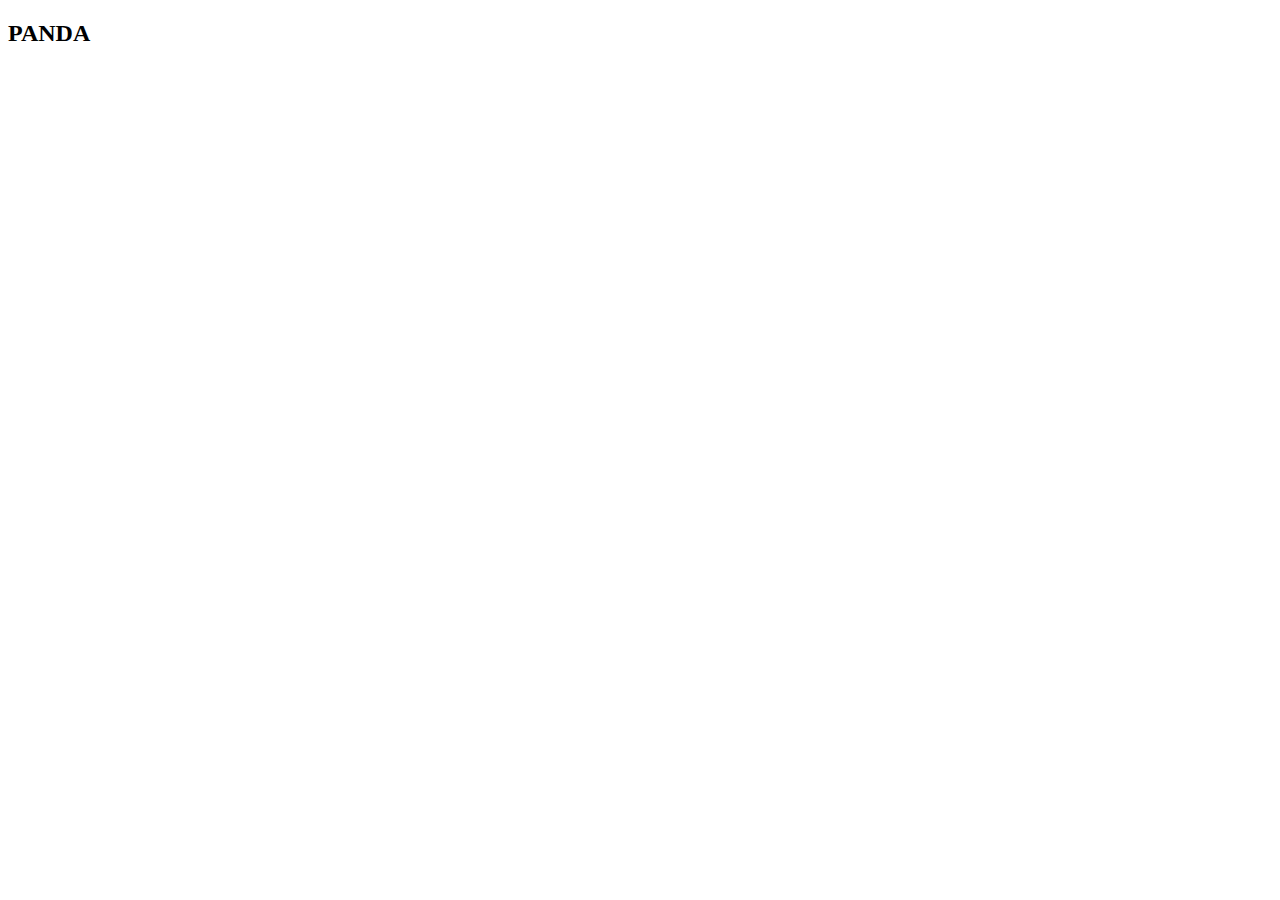
==== panda.html @ 4e149efb "initial commit" ====
<!DOCTYPE html>
<html lang="en">

<head>
    <meta charset="UTF-8">
    <meta http-equiv="X-UA-Compatible" content="IE=edge">
    <meta name="viewport" content="width=device-width, initial-scale=1.0">
    <title>PANDA COMMERCE</title>
    <!--ootstrap stylesheet-->
    <link href="https://cdn.jsdelivr.net/npm/bootstrap@5.1.3/dist/css/bootstrap.min.css" rel="stylesheet"
        integrity="sha384-1BmE4kWBq78iYhFldvKuhfTAU6auU8tT94WrHftjDbrCEXSU1oBoqyl2QvZ6jIW3" crossorigin="anonymous">
</head>

<body>
    <H2>PANDA</H2>

    <!-- bootstrap script -->
    <script src="https://cdn.jsdelivr.net/npm/bootstrap@5.1.3/dist/js/bootstrap.bundle.min.js"
        integrity="sha384-ka7Sk0Gln4gmtz2MlQnikT1wXgYsOg+OMhuP+IlRH9sENBO0LRn5q+8nbTov4+1p"
        crossorigin="anonymous"></script>


</body>

</html>
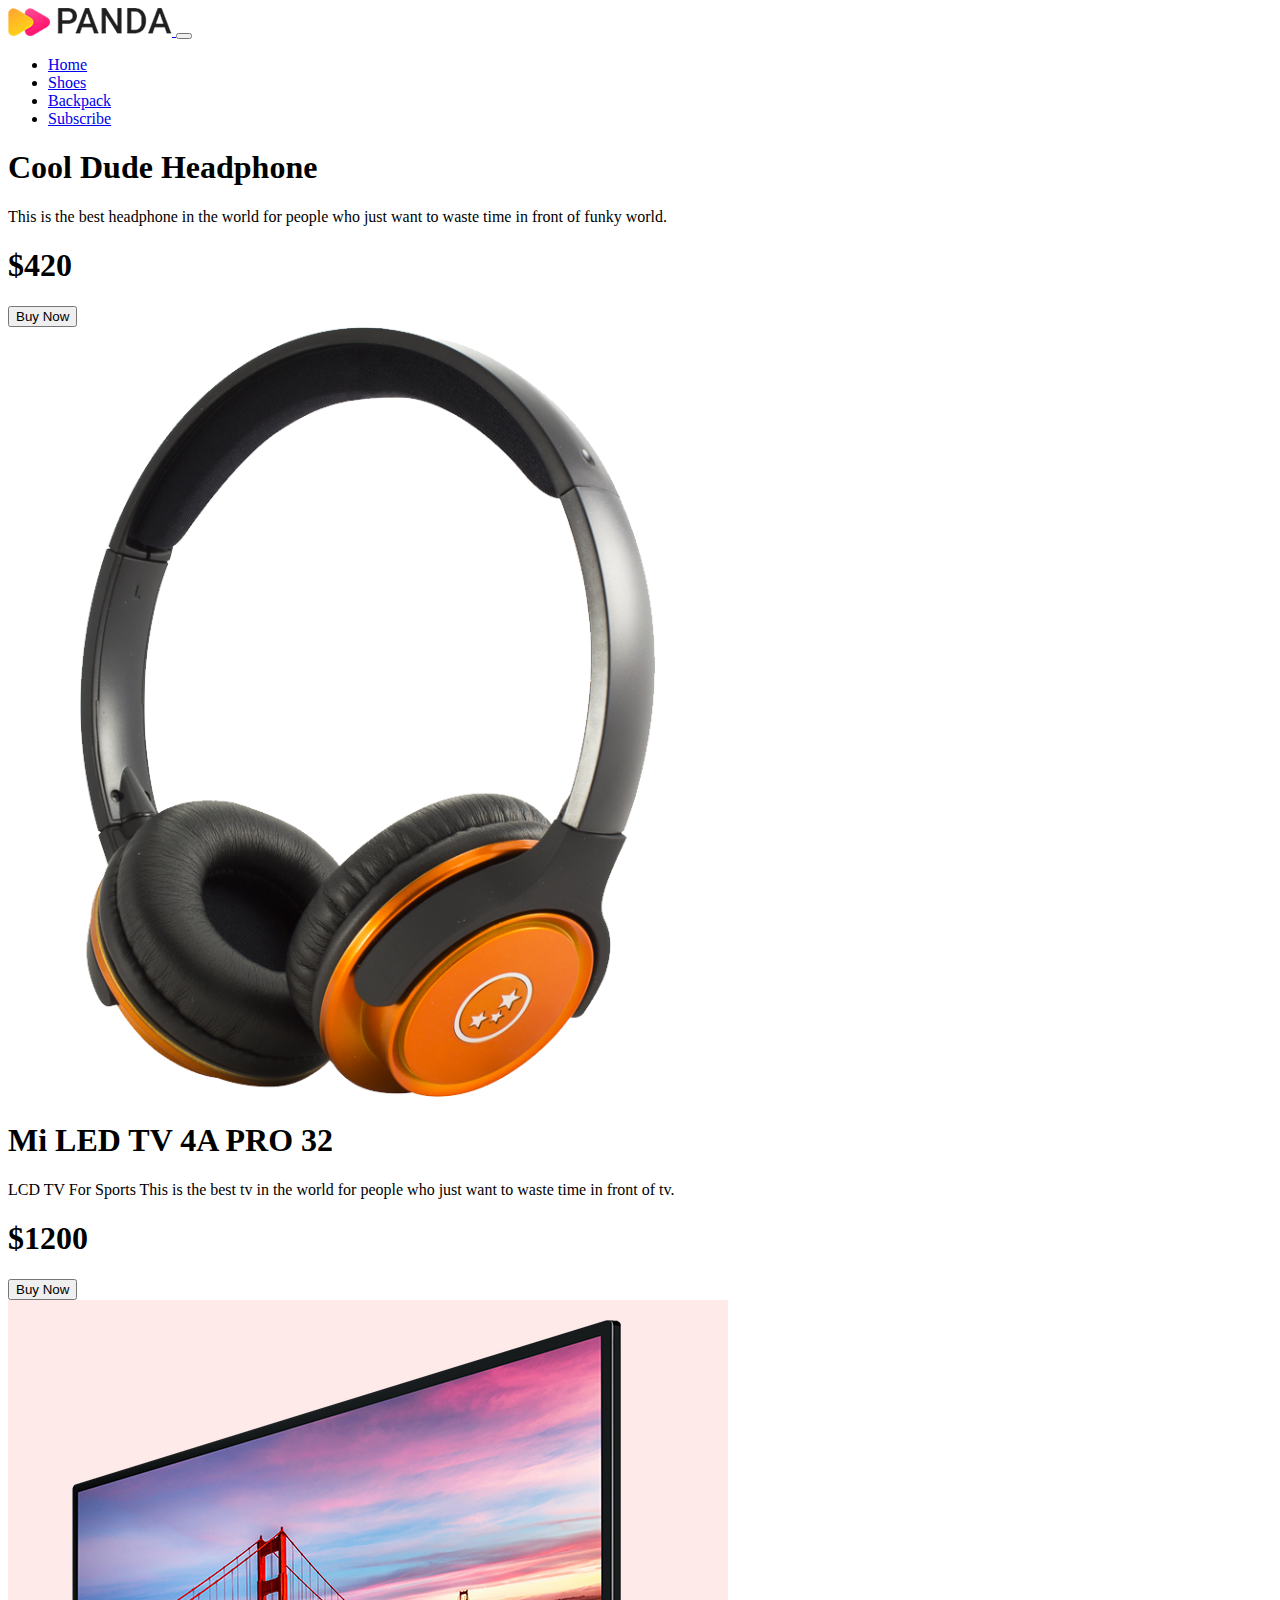
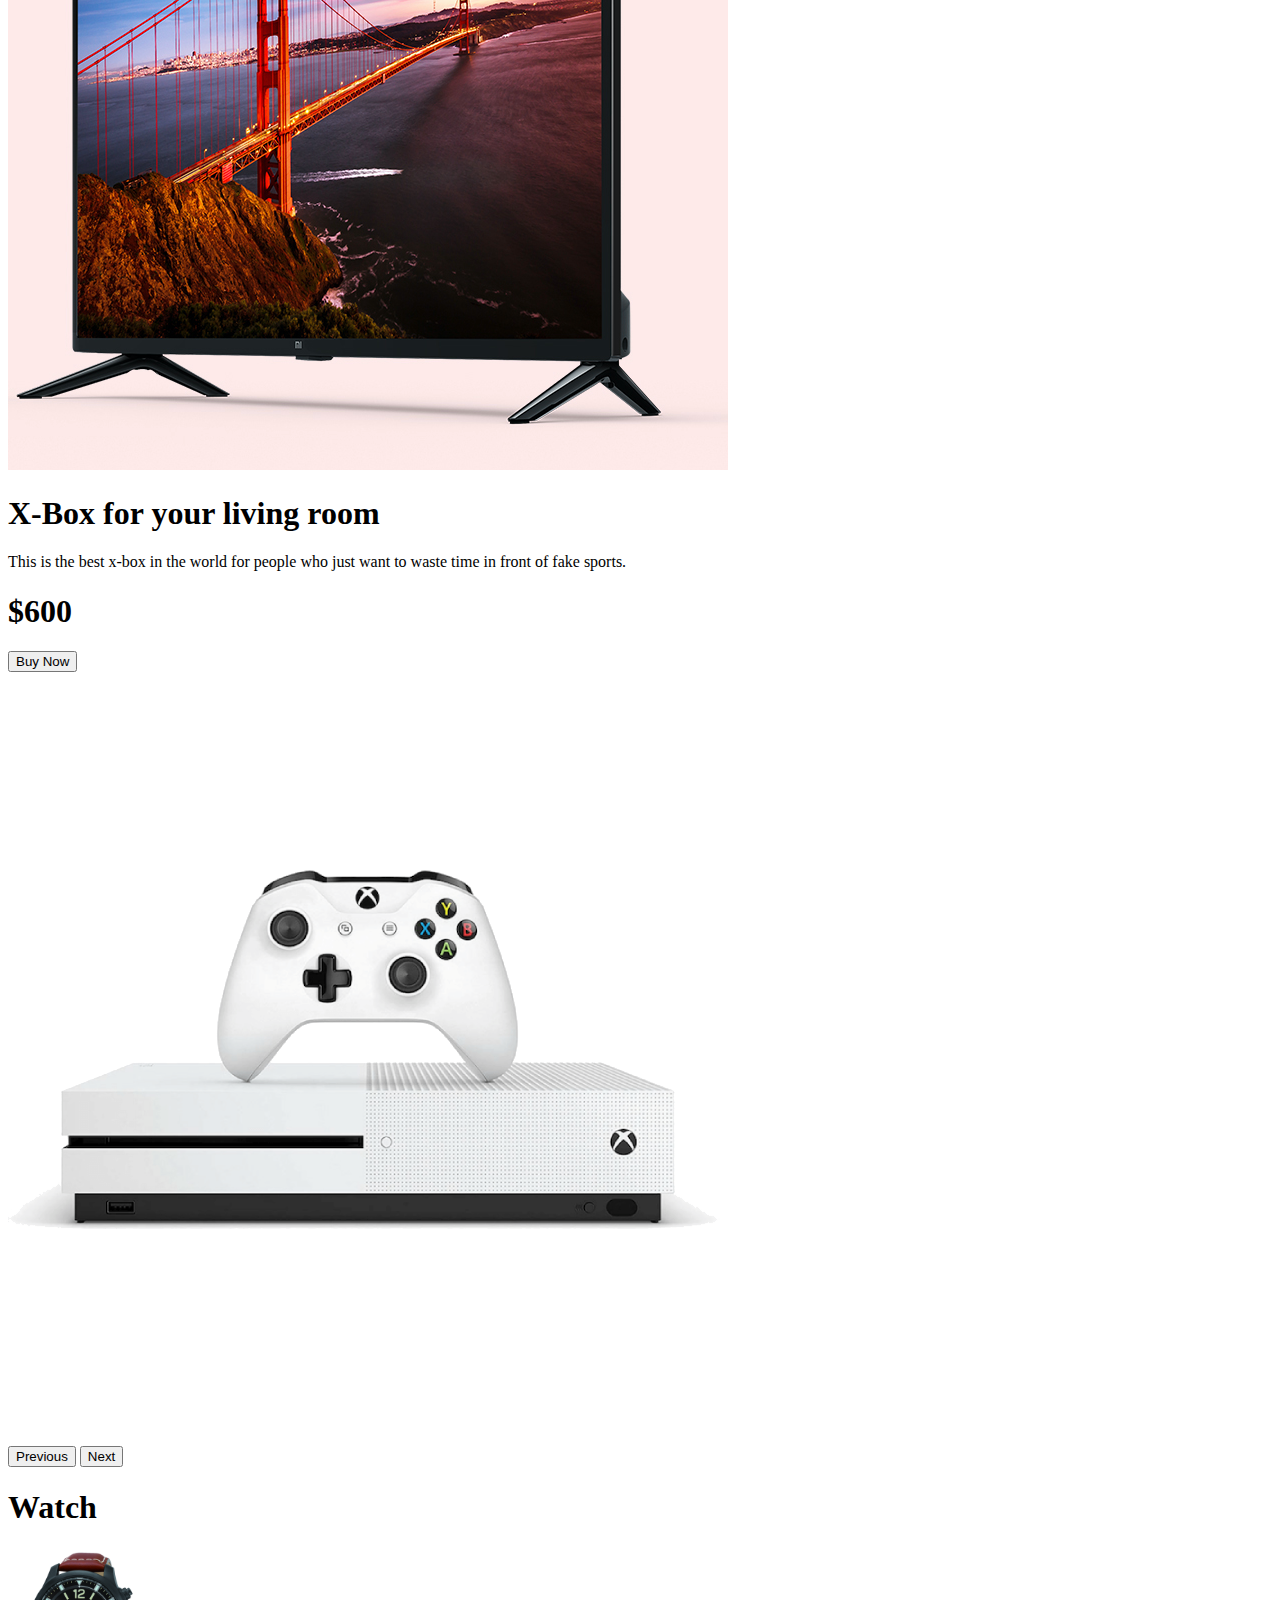
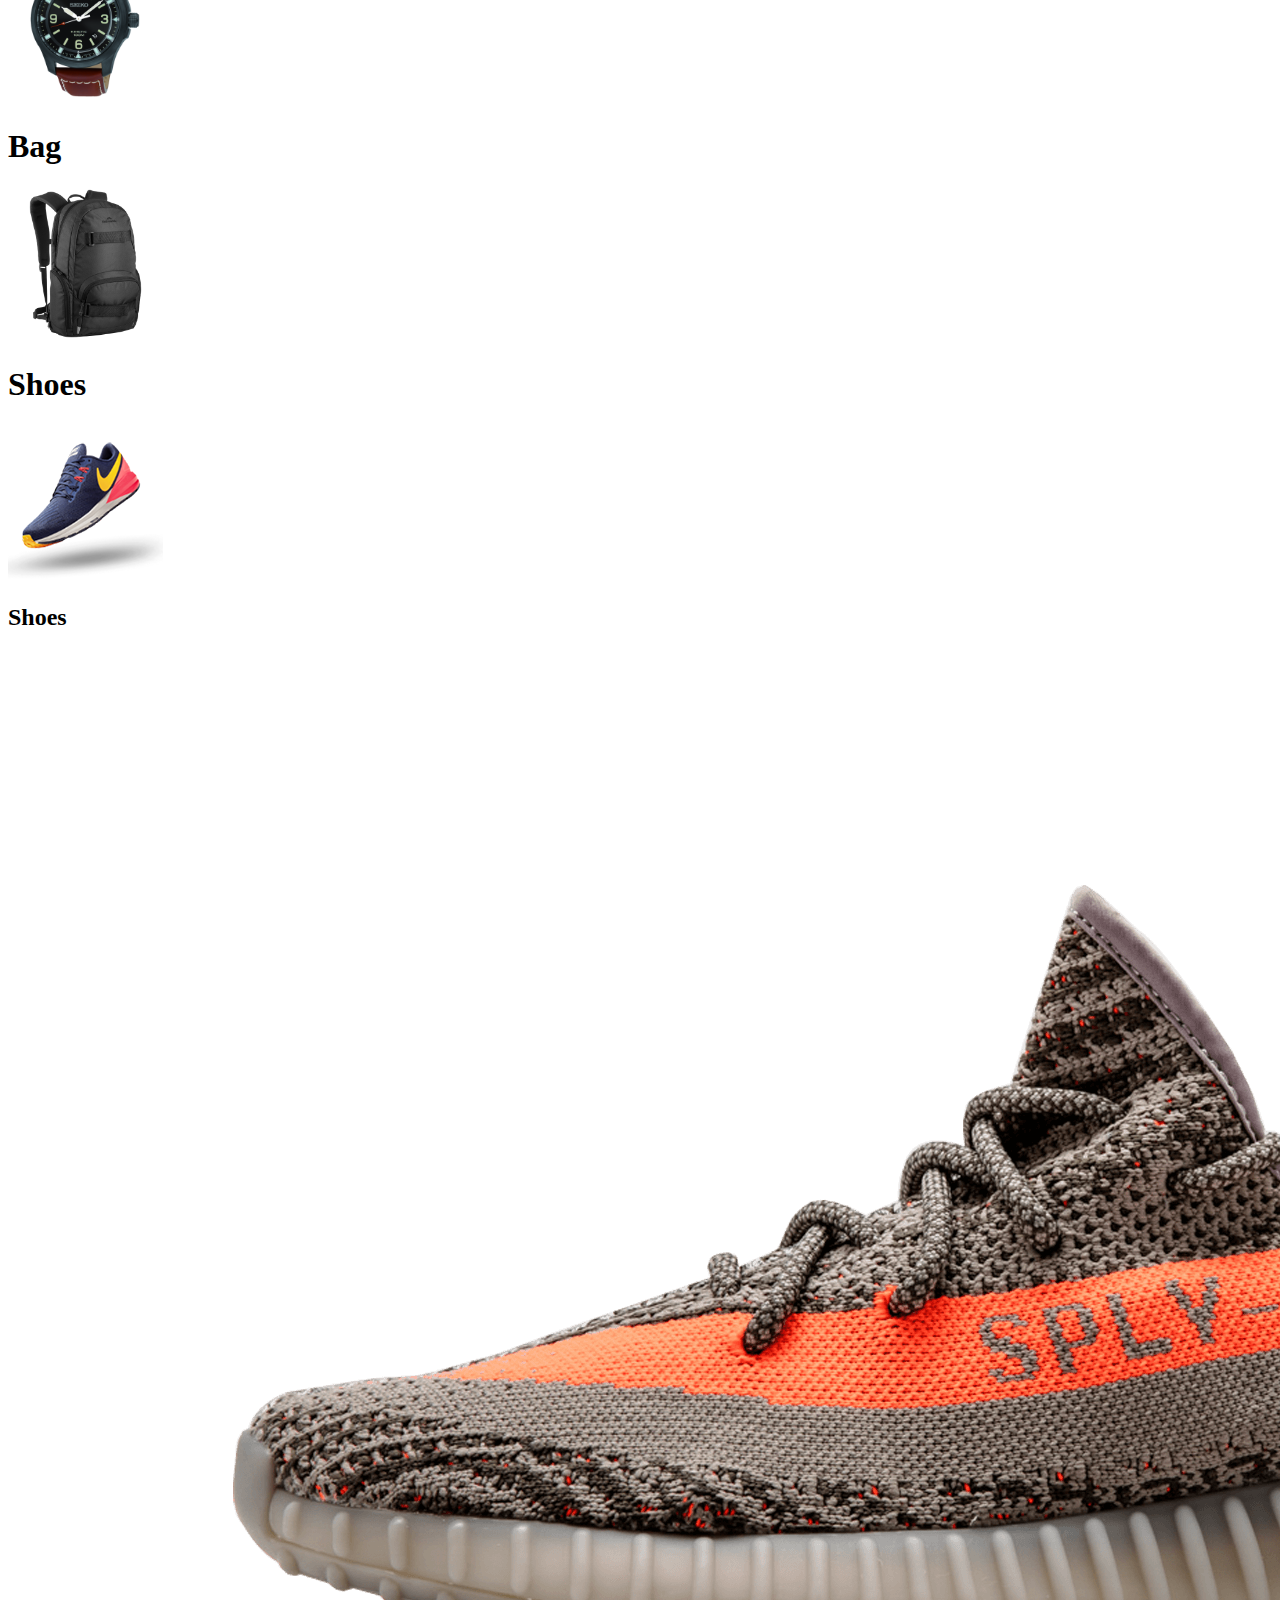
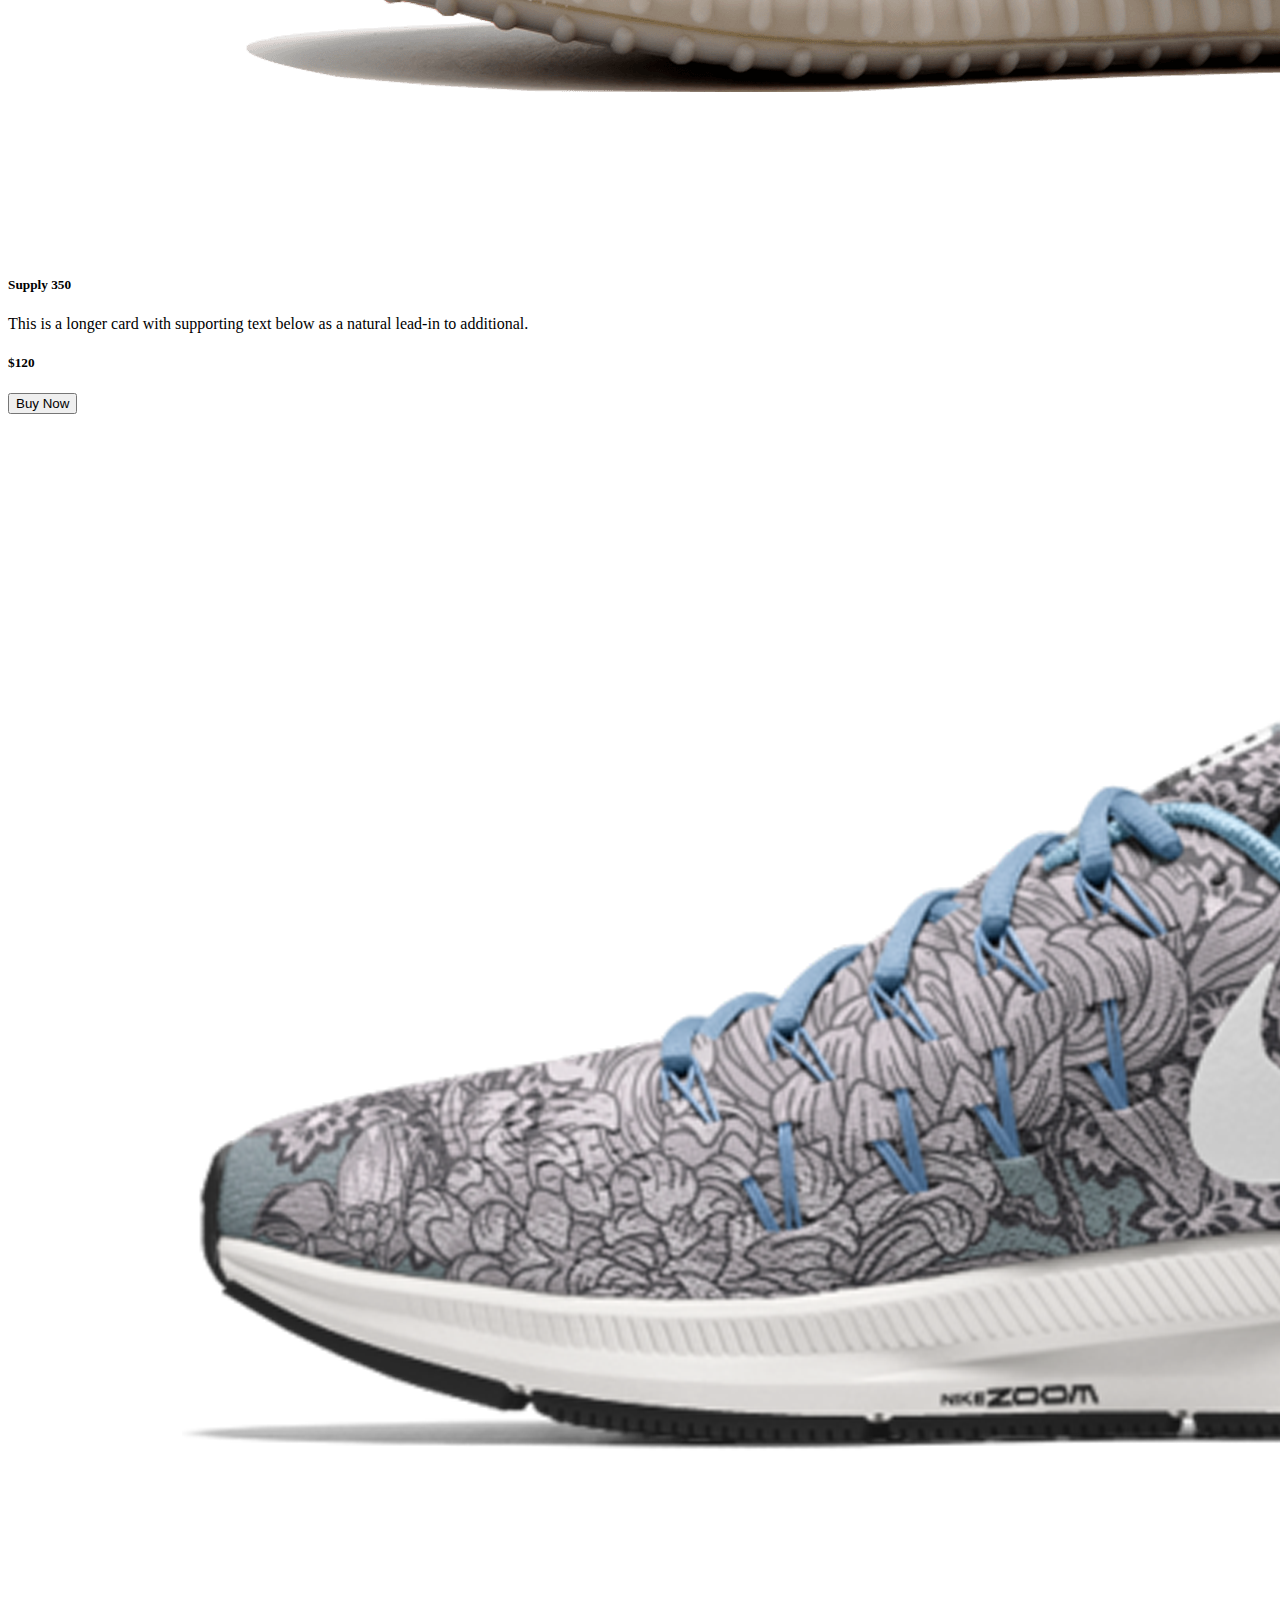
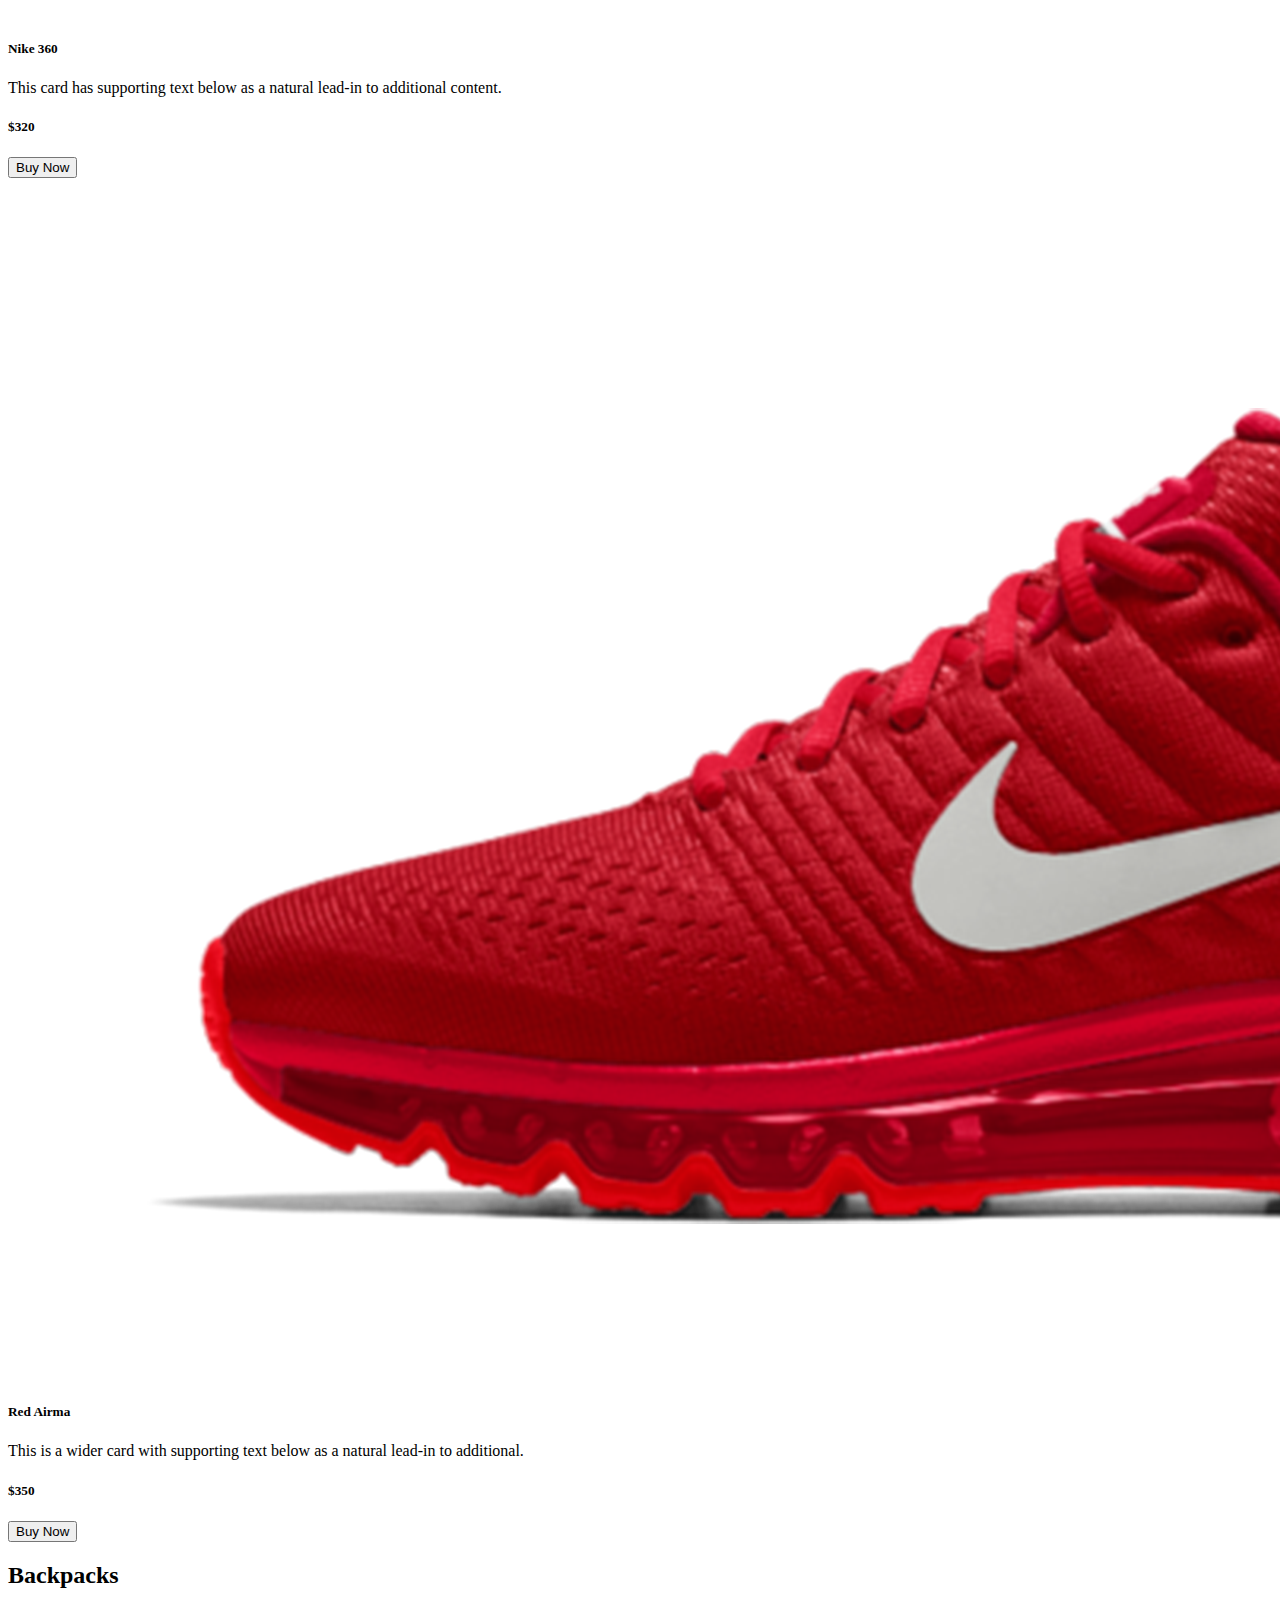
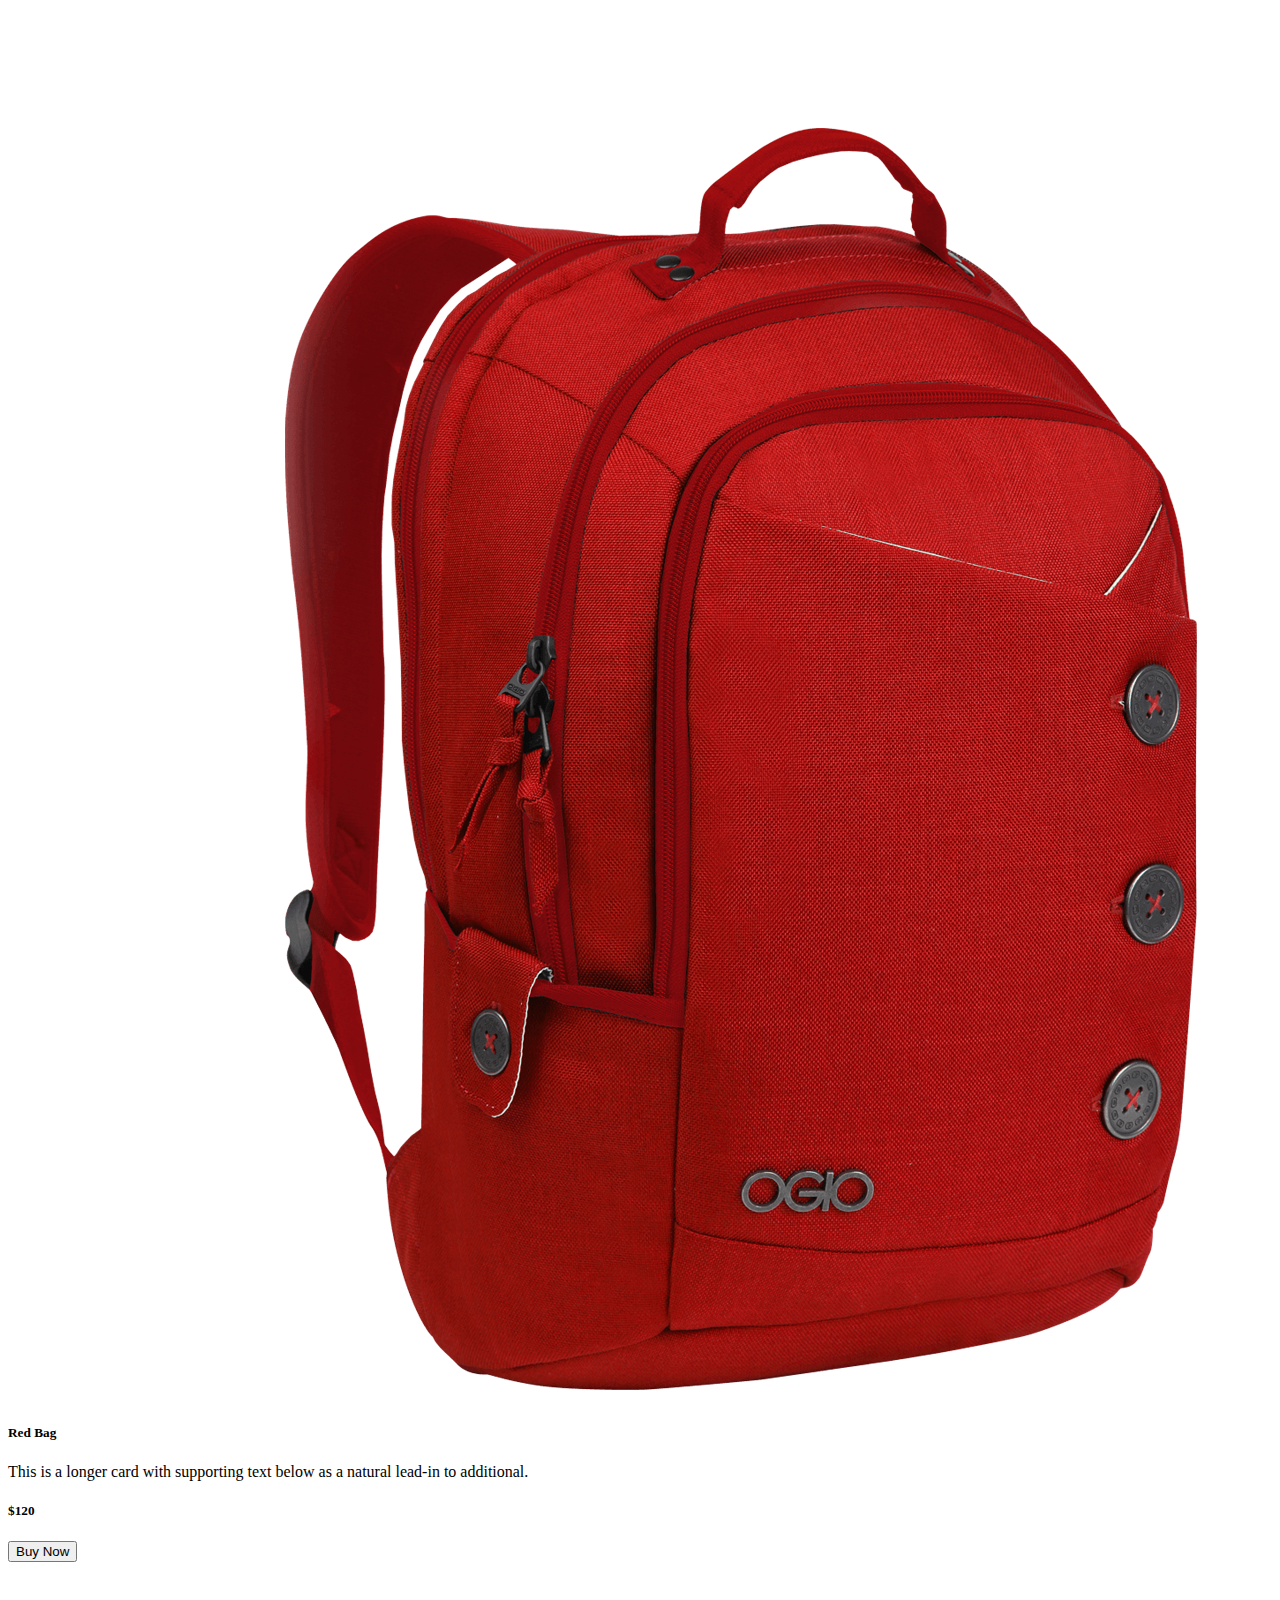
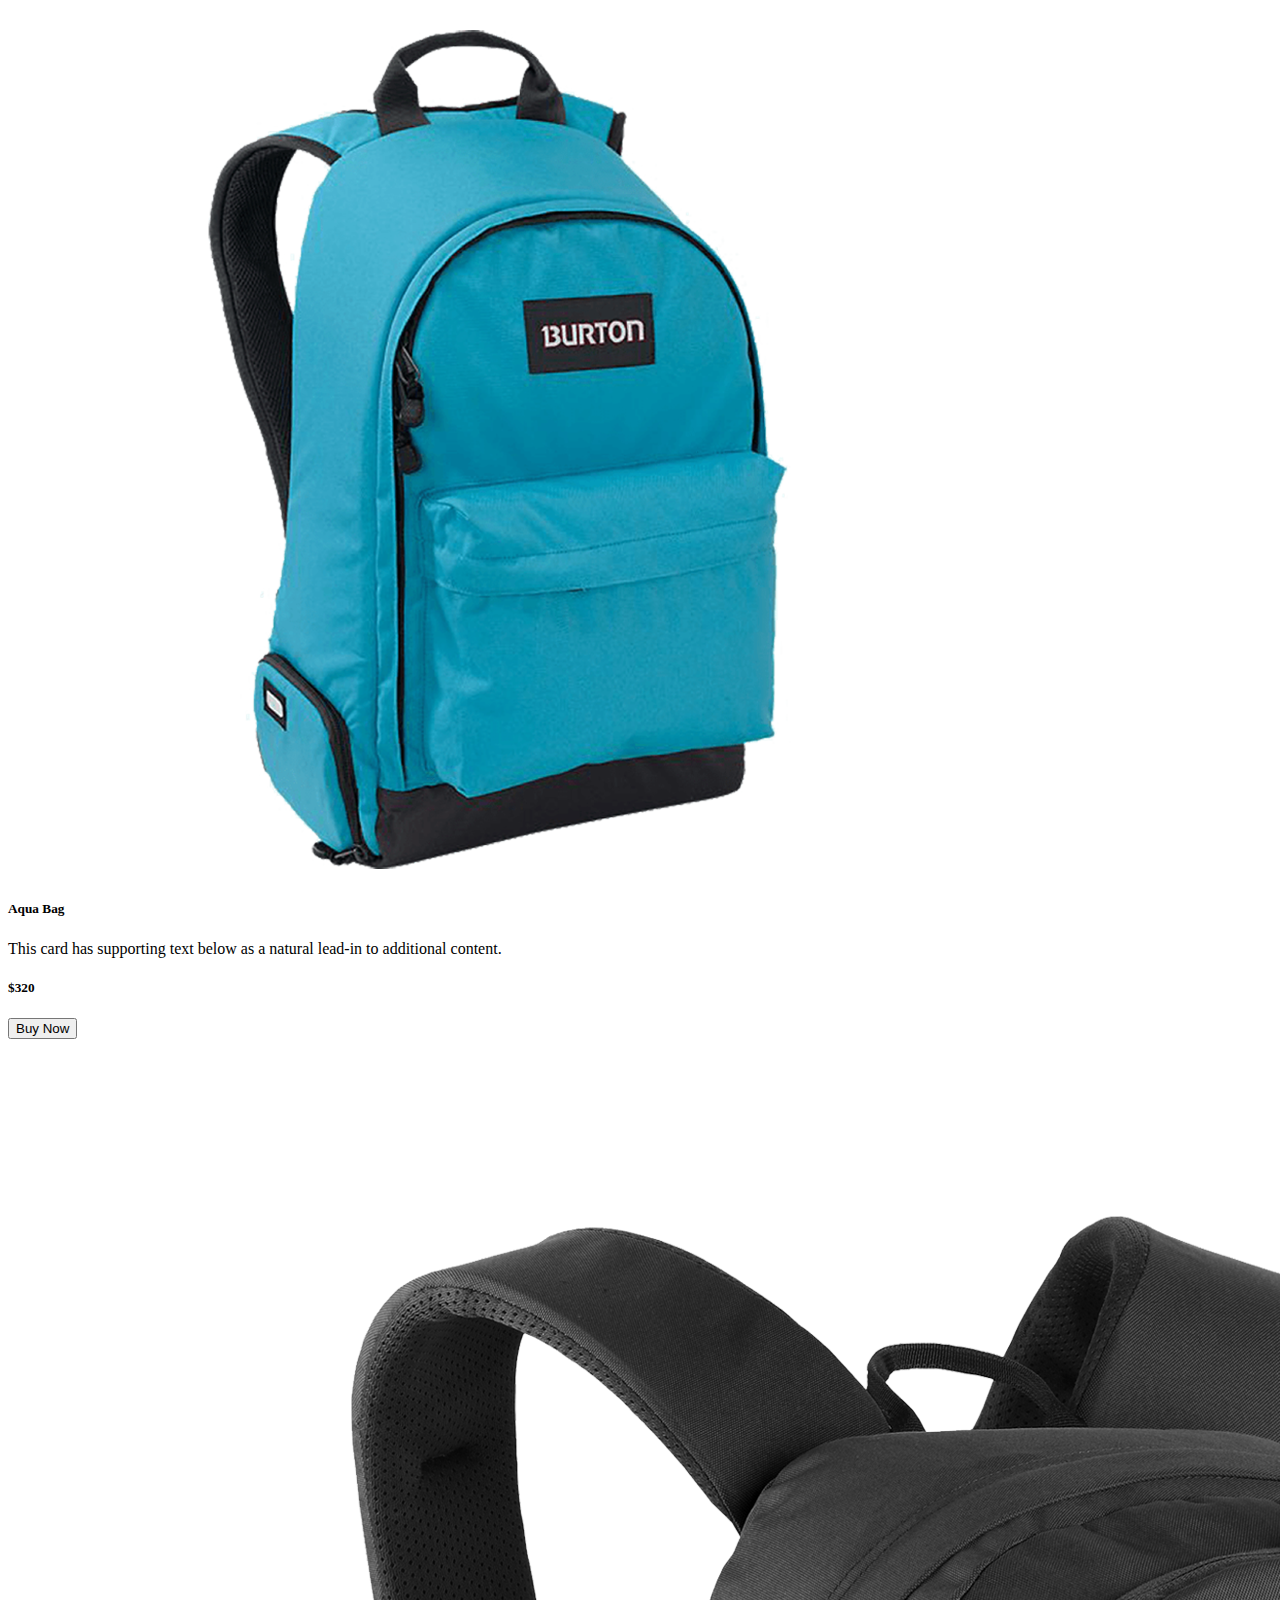
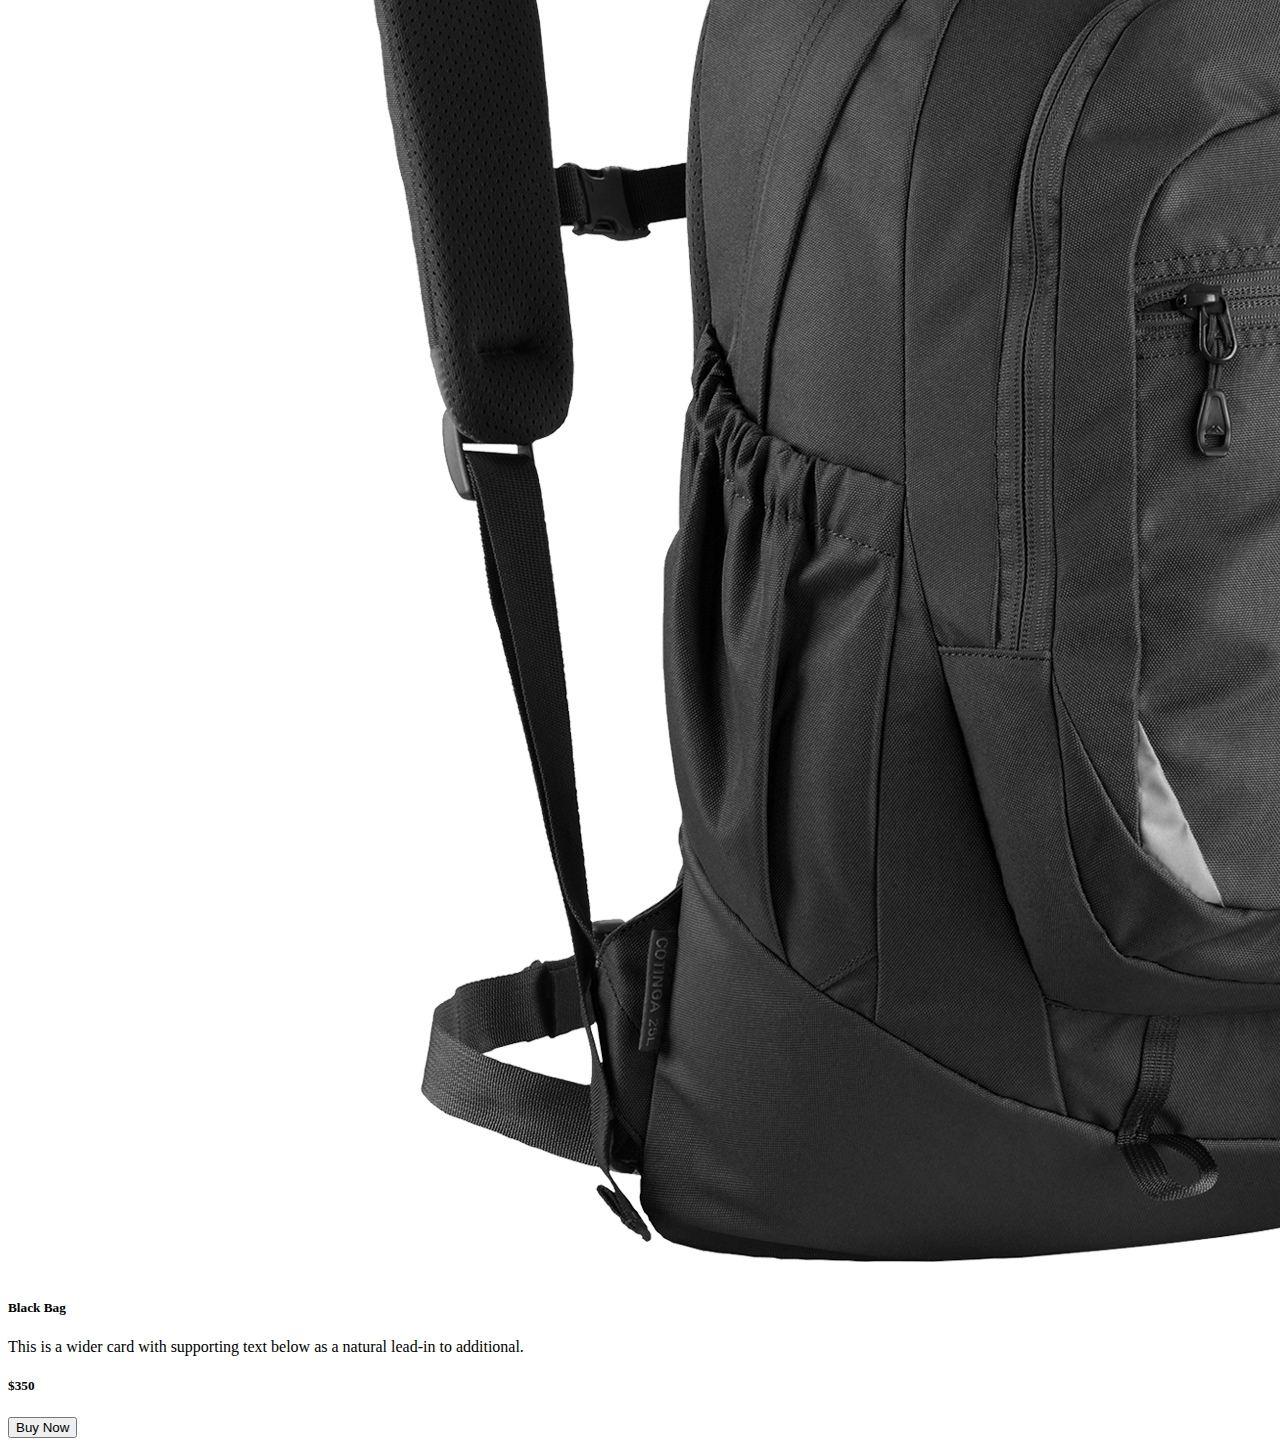
==== commit dd1f891e: "top baanner added" ====
--- a/panda.html
+++ b/panda.html
@@ -12,7 +12,268 @@
 </head>
 
 <body>
-    <H2>PANDA</H2>
+    <!-- hader start -->
+    <header>
+        <nav class="navbar navbar-expand-lg navbar-light bg-light">
+            <div class="container">
+                <a class="navbar-brand" href="#"><img src="panda-commerce-master/images/logo.png" alt=""> </a>
+
+                <button class="navbar-toggler" type="button" data-bs-toggle="collapse"
+                    data-bs-target="#navbarSupportedContent" aria-controls="navbarSupportedContent"
+                    aria-expanded="false" aria-label="Toggle navigation">
+                    <span class="navbar-toggler-icon"></span>
+                </button>
+                <div class="collapse navbar-collapse" id="navbarSupportedContent">
+                    <ul class="navbar-nav me-auto mb-2 mb-lg-0">
+                        <li class="nav-item">
+                            <a class="nav-link active" aria-current="page" href="#">Home</a>
+                        </li>
+                        <li class="nav-item">
+                            <a class="nav-link" href="#">Shoes<a>
+                        </li>
+                        <li class="nav-item">
+                            <a class="nav-link" href="#">Backpack<a>
+                        </li>
+                        <li class="nav-item">
+                            <a class="nav-link" href="#">Subscribe<a>
+                        </li>
+
+
+                    </ul>
+
+                </div>
+            </div>
+        </nav>
+        <!-- image slider -->
+        <section class="container">
+            <div id="carouselExampleControls" class="carousel slide" data-bs-ride="carousel">
+                <div class="carousel-inner">
+                    <div class="carousel-item p-5 active">
+
+                        <div class="row bg-info bg-gradient d-flex align-items-center">
+                            <div class="col-lg-7">
+                                <h1>Cool Dude Headphone</h1>
+                                <p>
+                                    This is the best headphone in the world for people who just want to waste time in
+                                    front of funky world.
+                                </p>
+                                <h1>$420</h1>
+                                <button class="btn btn-warning">Buy Now</button>
+
+                            </div>
+                            <div class="col-lg-5">
+                                <img src="panda-commerce-master/images/banner-images/headphone.png"
+                                    class="d-block w-100" alt="...">
+
+                            </div>
+                        </div>
+
+
+                    </div>
+                    <div class="carousel-item p-5">
+                        <div class="row bg-info bg-gradient d-flex align-items-center">
+                            <div class="col-lg-7">
+                                <h1>Mi LED TV 4A PRO 32</h1>
+                                <p>
+                                    LCD TV For Sports
+                                    This is the best tv in the world for people who just want to waste time in front of
+                                    tv.
+                                </p>
+                                <h1>$1200</h1>
+                                <button class="btn btn-warning">Buy Now</button>
+
+                            </div>
+                            <div class="col-lg-5">
+                                <img src="panda-commerce-master/images/banner-images/tv.png" class="d-block w-100"
+                                    alt="...">
+
+                            </div>
+                        </div>
+                    </div>
+                    <div class="carousel-item p-5">
+                        <div class="row bg-info bg-gradient d-flex align-items-center">
+                            <div class="col-lg-7">
+                                <h1>X-Box for your living room</h1>
+                                <p>
+                                    This is the best x-box in the world for people who just want to waste time in front
+                                    of fake sports.
+                                </p>
+                                <h1>$600</h1>
+                                <button class="btn btn-warning">Buy Now</button>
+
+                            </div>
+                            <div class="col-lg-5">
+                                <img src="panda-commerce-master/images/banner-images/xbox.png" class="d-block w-100"
+                                    alt="...">
+
+                            </div>
+                        </div>
+                    </div>
+
+
+                </div>
+                <button class="carousel-control-prev" type="button" data-bs-target="#carouselExampleControls"
+                    data-bs-slide="prev">
+                    <span class="carousel-control-prev-icon" aria-hidden="true"></span>
+                    <span class="visually-hidden">Previous</span>
+                </button>
+                <button class="carousel-control-next" type="button" data-bs-target="#carouselExampleControls"
+                    data-bs-slide="next">
+                    <span class="carousel-control-next-icon" aria-hidden="true"></span>
+                    <span class="visually-hidden">Next</span>
+                </button>
+            </div>
+        </section>
+    </header>
+
+    <!-- catagories -->
+    <main>
+        <section class="container my-5">
+
+            <div class="row g-4">
+                <div class="col-lg-4 col-lg-6 col-12">
+                    <div class="p-3 border bg-warning d-flex align-items-center justify-content-between rounded-3">
+
+                        <h1 class="text-white">
+                            Watch
+                        </h1>
+                        <img src="panda-commerce-master/images/categories/watch.png" alt="">
+                    </div>
+                </div>
+                <div class="col-lg-4 col-lg-6 col-12">
+                    <div class="p-3 border bg-info d-flex align-items-center justify-content-between rounded-3">
+
+                        <h1 class="text-white">
+                            Bag
+                        </h1>
+                        <img src="panda-commerce-master/images/categories/bag.png" alt="">
+
+
+                    </div>
+                </div>
+                <div class="col-lg-4 col-lg-6 col-12">
+                    <div class="p-3 border bg-success d-flex align-items-center justify-content-between rounded-3">
+
+                        <h1 class="text-white">
+                            Shoes
+                        </h1>
+                        <img src="panda-commerce-master/images/categories/shoes.png" alt="">
+
+
+                    </div>
+                </div>
+
+
+
+
+            </div>
+
+
+        </section>
+
+        <!-- cart -->
+        <section class="container">
+            <h2>Shoes</h2>
+            <div class="row row-cols-1 row-cols-md-2 row-cols-lg-3 g-4">
+                <div class="col">
+                    <div class="card border-0 shadow-lg h-100">
+                        <img src="panda-commerce-master/images/shoes/shoe-1.png" class="card-img-top" alt="...">
+                        <div class="card-body">
+                            <h5 class="card-title">Supply 350</h5>
+                            <p class="card-text">This is a longer card with supporting text below as a natural lead-in
+                                to additional.</p>
+                            <h5>$120</h5>
+                        </div>
+                        <div class="m-3">
+                            <button class="btn btn-warning">Buy Now</button>
+                        </div>
+                    </div>
+                </div>
+                <div class="col">
+                    <div class="card border-0 shadow-lg h-100">
+                        <img src="panda-commerce-master/images/shoes/shoe-2.png" class="card-img-top" alt="...">
+                        <div class="card-body">
+                            <h5 class="card-title">Nike 360</h5>
+
+                            <p class="card-text">This card has supporting text below as a natural lead-in to additional
+                                content.</p>
+                            <h5>$320</h5>
+                        </div>
+                        <div class="m-3">
+                            <button class="btn btn-warning">Buy Now</button>
+                        </div>
+                    </div>
+                </div>
+                <div class="col">
+                    <div class="card border-0 shadow-lg h-100">
+                        <img src="panda-commerce-master/images/shoes/shoe-3.png" class="card-img-top" alt="...">
+                        <div class="card-body">
+                            <h5 class="card-title">Red Airma</h5>
+                            <p class="card-text">This is a wider card with supporting text below as a natural lead-in to
+                                additional.</p>
+                            <h5>$350</h5>
+                        </div>
+                        <div class="m-3">
+                            <button class="btn btn-warning">Buy Now</button>
+                        </div>
+                    </div>
+                </div>
+            </div>
+        </section>
+
+        <!-- bagpacks -->
+        <section class="container">
+            <h2>Backpacks</h2>
+            <div class="row row-cols-1 row-cols-md-2 row-cols-lg-3 g-4">
+                <div class="col">
+                    <div class="card border-0 shadow-lg h-100">
+                        <img src="panda-commerce-master/images/bags/bag-1.png" class="card-img-top" alt="...">
+                        <div class="card-body">
+                            <h5 class="card-title">Red Bag</h5>
+                            <p class="card-text">This is a longer card with supporting text below as a natural lead-in
+                                to additional.</p>
+                            <h5>$120</h5>
+                        </div>
+                        <div class="m-3">
+                            <button class="btn btn-warning">Buy Now</button>
+                        </div>
+                    </div>
+                </div>
+                <div class="col">
+                    <div class="card border-0 shadow-lg h-100">
+                        <img src="panda-commerce-master/images/bags/bag-2.png" class="card-img-top" alt="...">
+                        <div class="card-body">
+                            <h5 class="card-title">Aqua Bag</h5>
+
+                            <p class="card-text">This card has supporting text below as a natural lead-in to additional
+                                content.</p>
+                            <h5>$320</h5>
+                        </div>
+                        <div class="m-3">
+                            <button class="btn btn-warning">Buy Now</button>
+                        </div>
+                    </div>
+                </div>
+                <div class="col">
+                    <div class="card border-0 shadow-lg h-100">
+                        <img src="panda-commerce-master/images/bags/bag-3.png" class="card-img-top" alt="...">
+                        <div class="card-body">
+                            <h5 class="card-title">Black Bag</h5>
+                            <p class="card-text">This is a wider card with supporting text below as a natural lead-in to
+                                additional.</p>
+                            <h5>$350</h5>
+                        </div>
+                        <div class="m-3">
+                            <button class="btn btn-warning">Buy Now</button>
+                        </div>
+                    </div>
+                </div>
+            </div>
+        </section>
+    </main>
+    <footer>
+
+    </footer>
 
     <!-- bootstrap script -->
     <script src="https://cdn.jsdelivr.net/npm/bootstrap@5.1.3/dist/js/bootstrap.bundle.min.js"
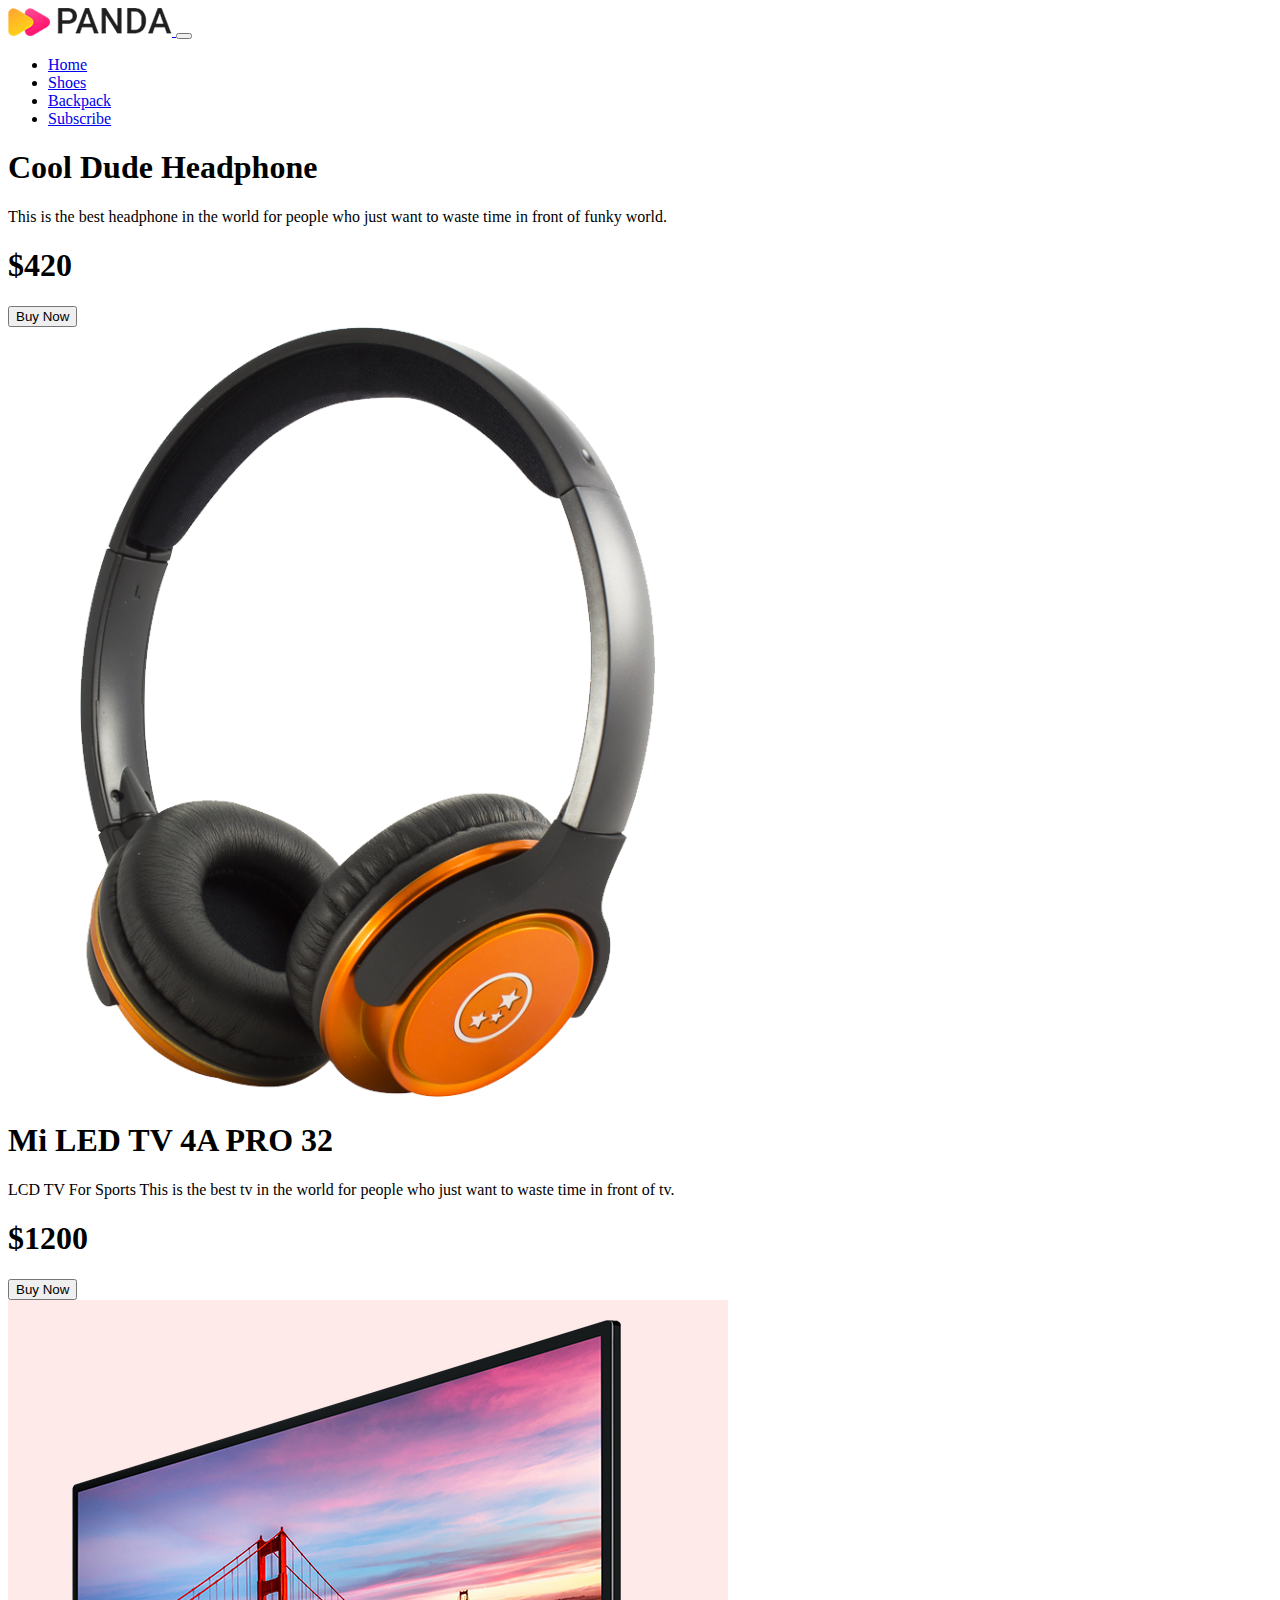
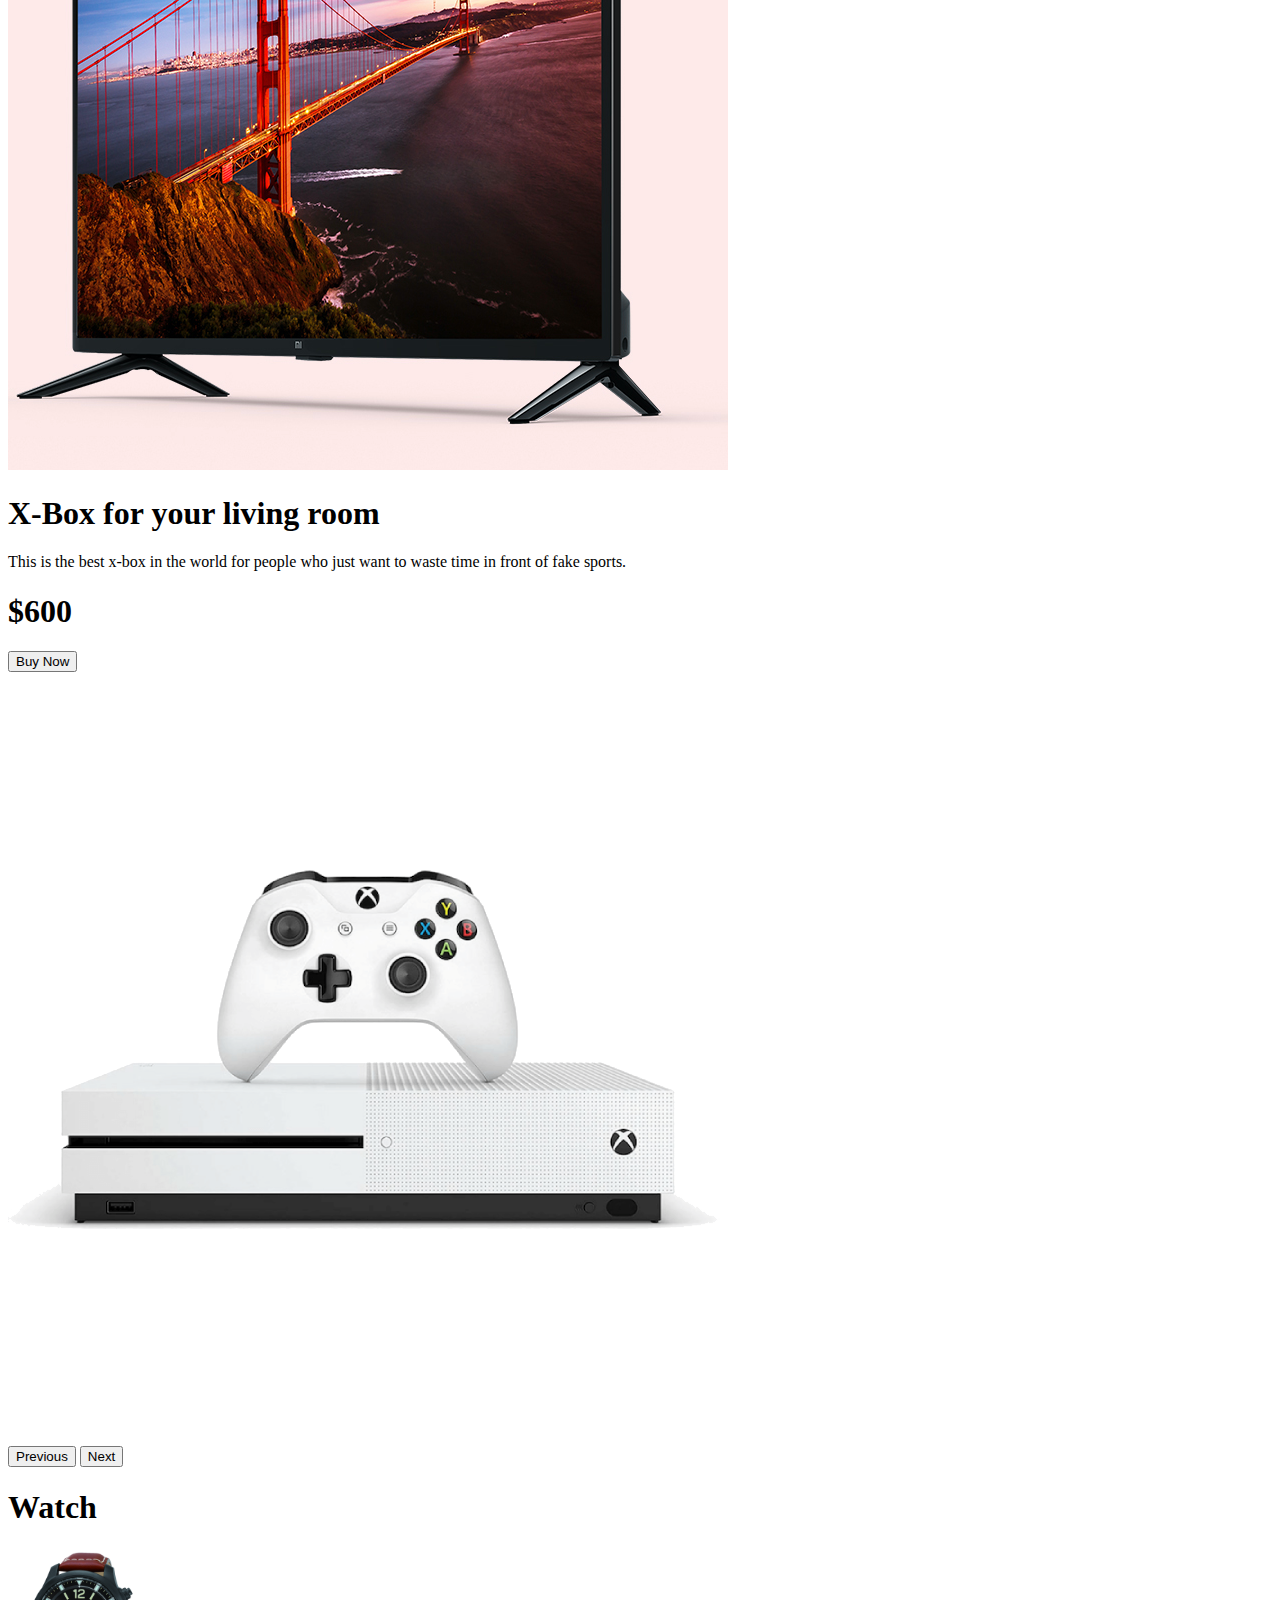
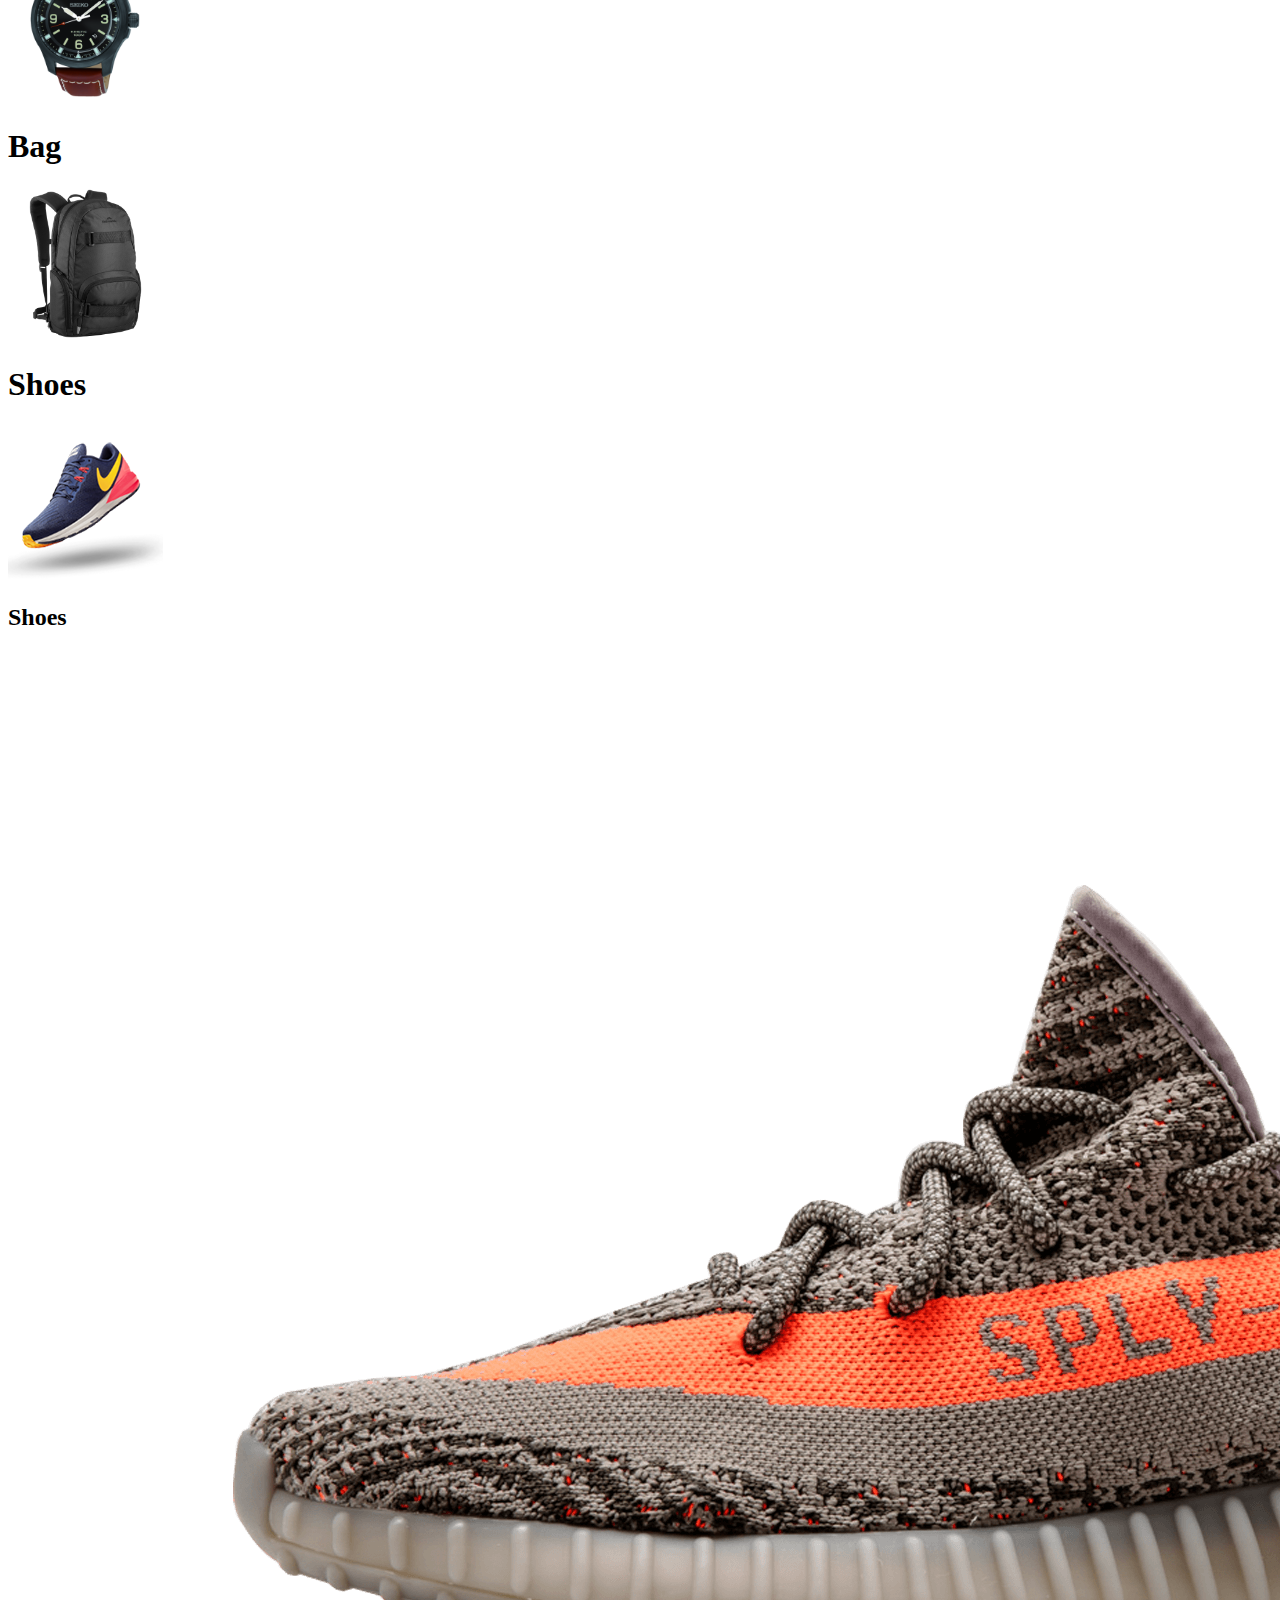
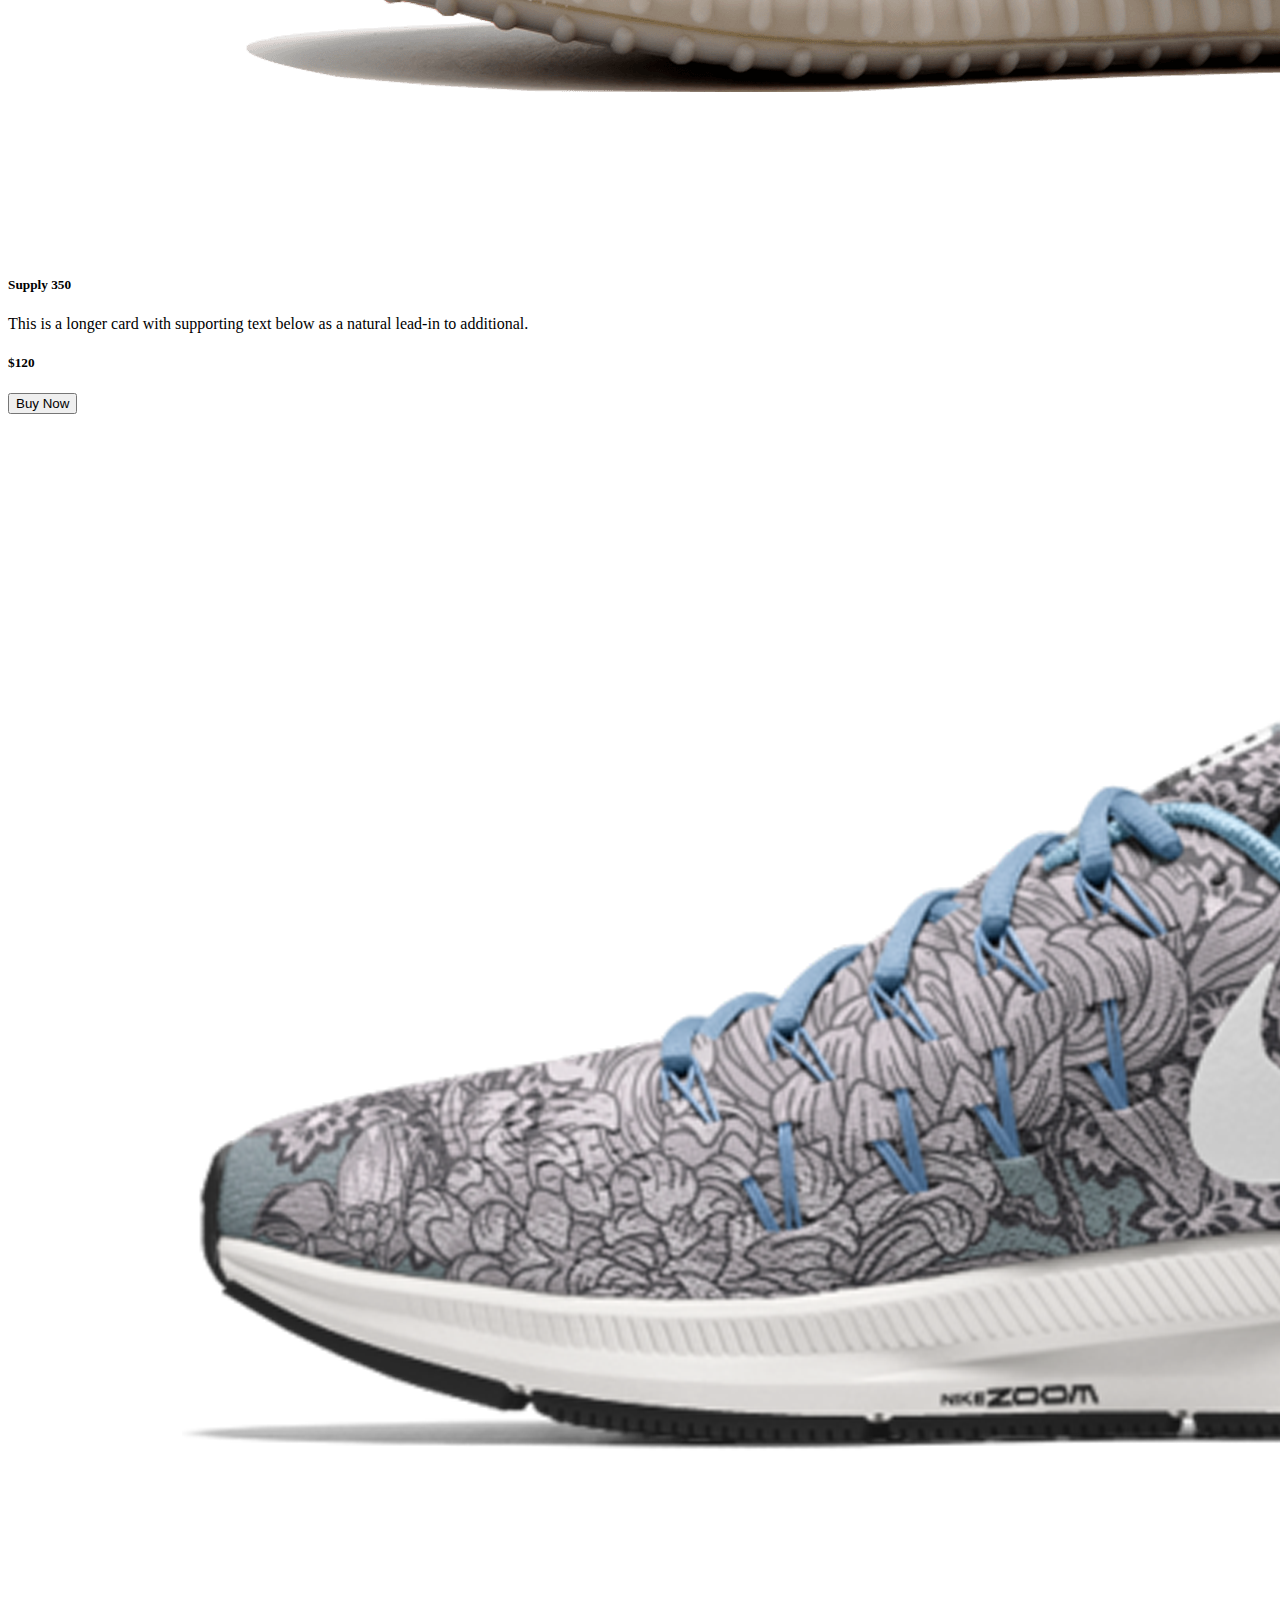
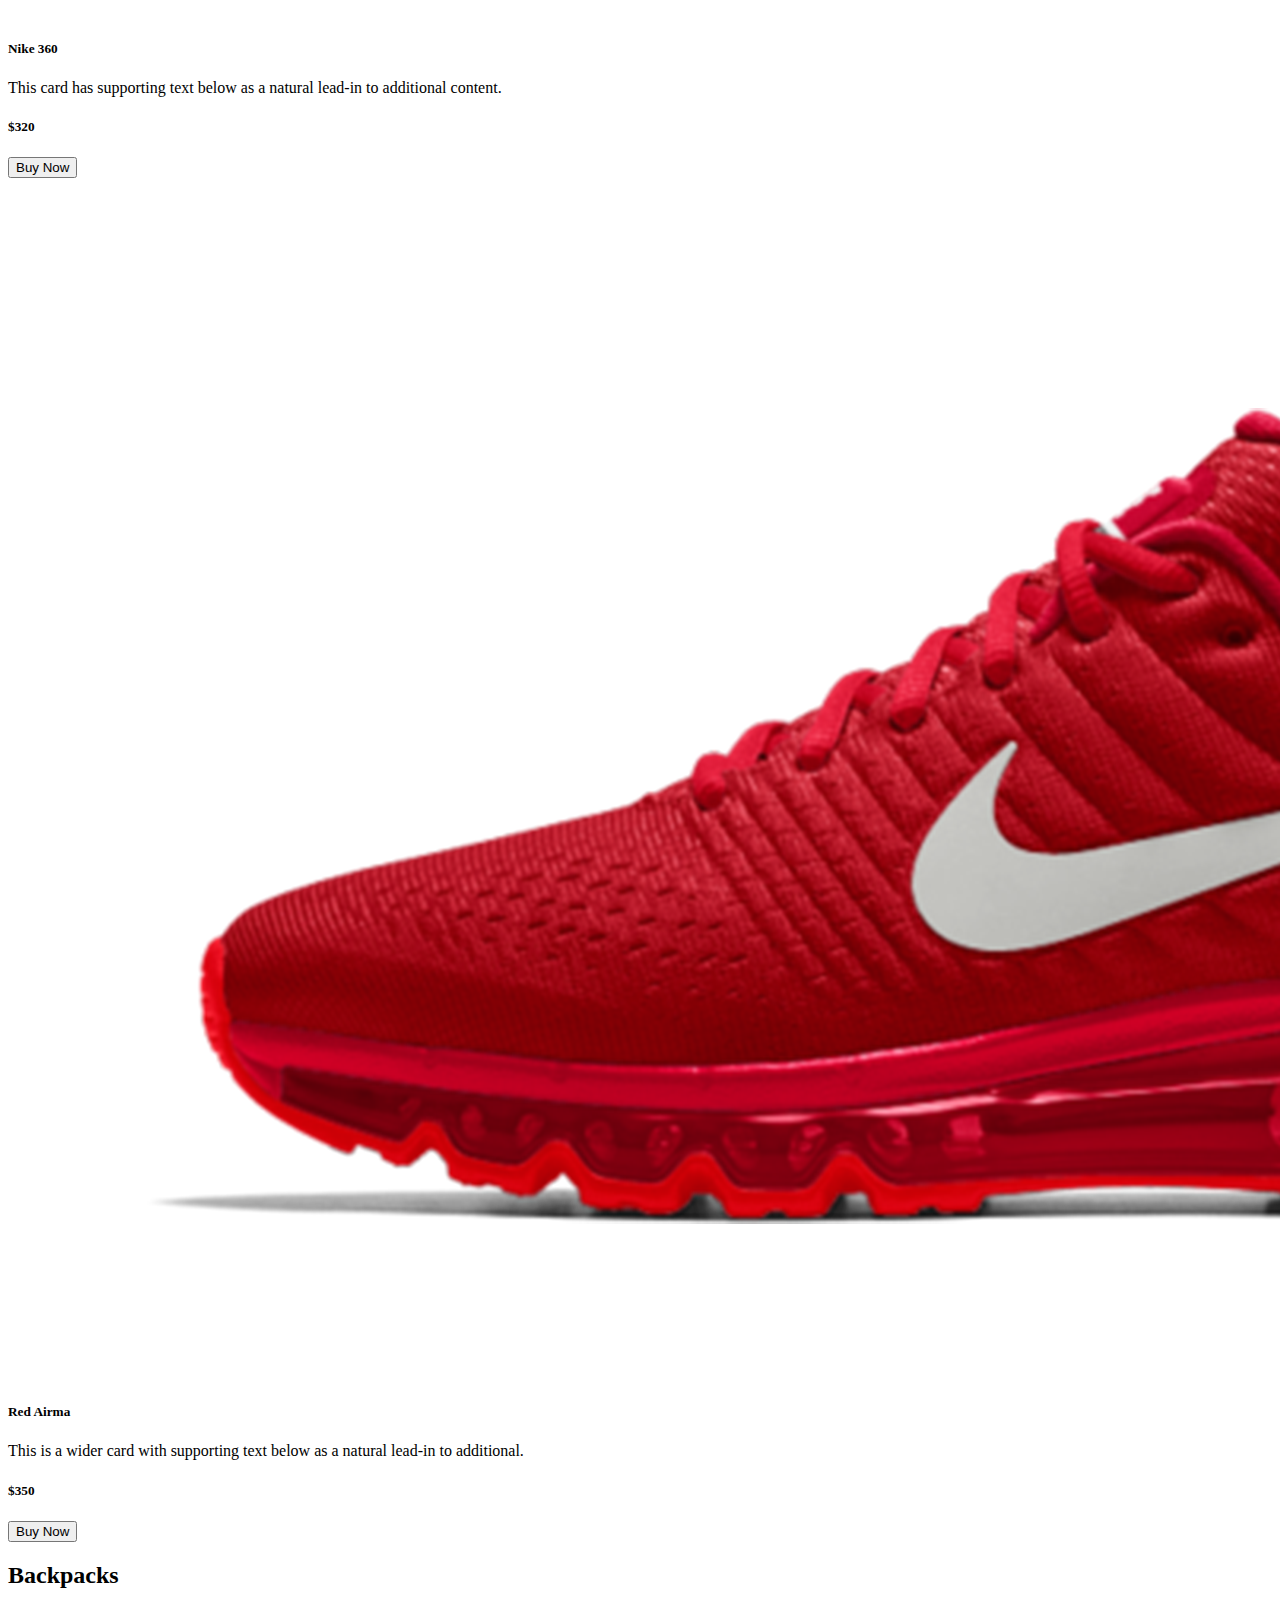
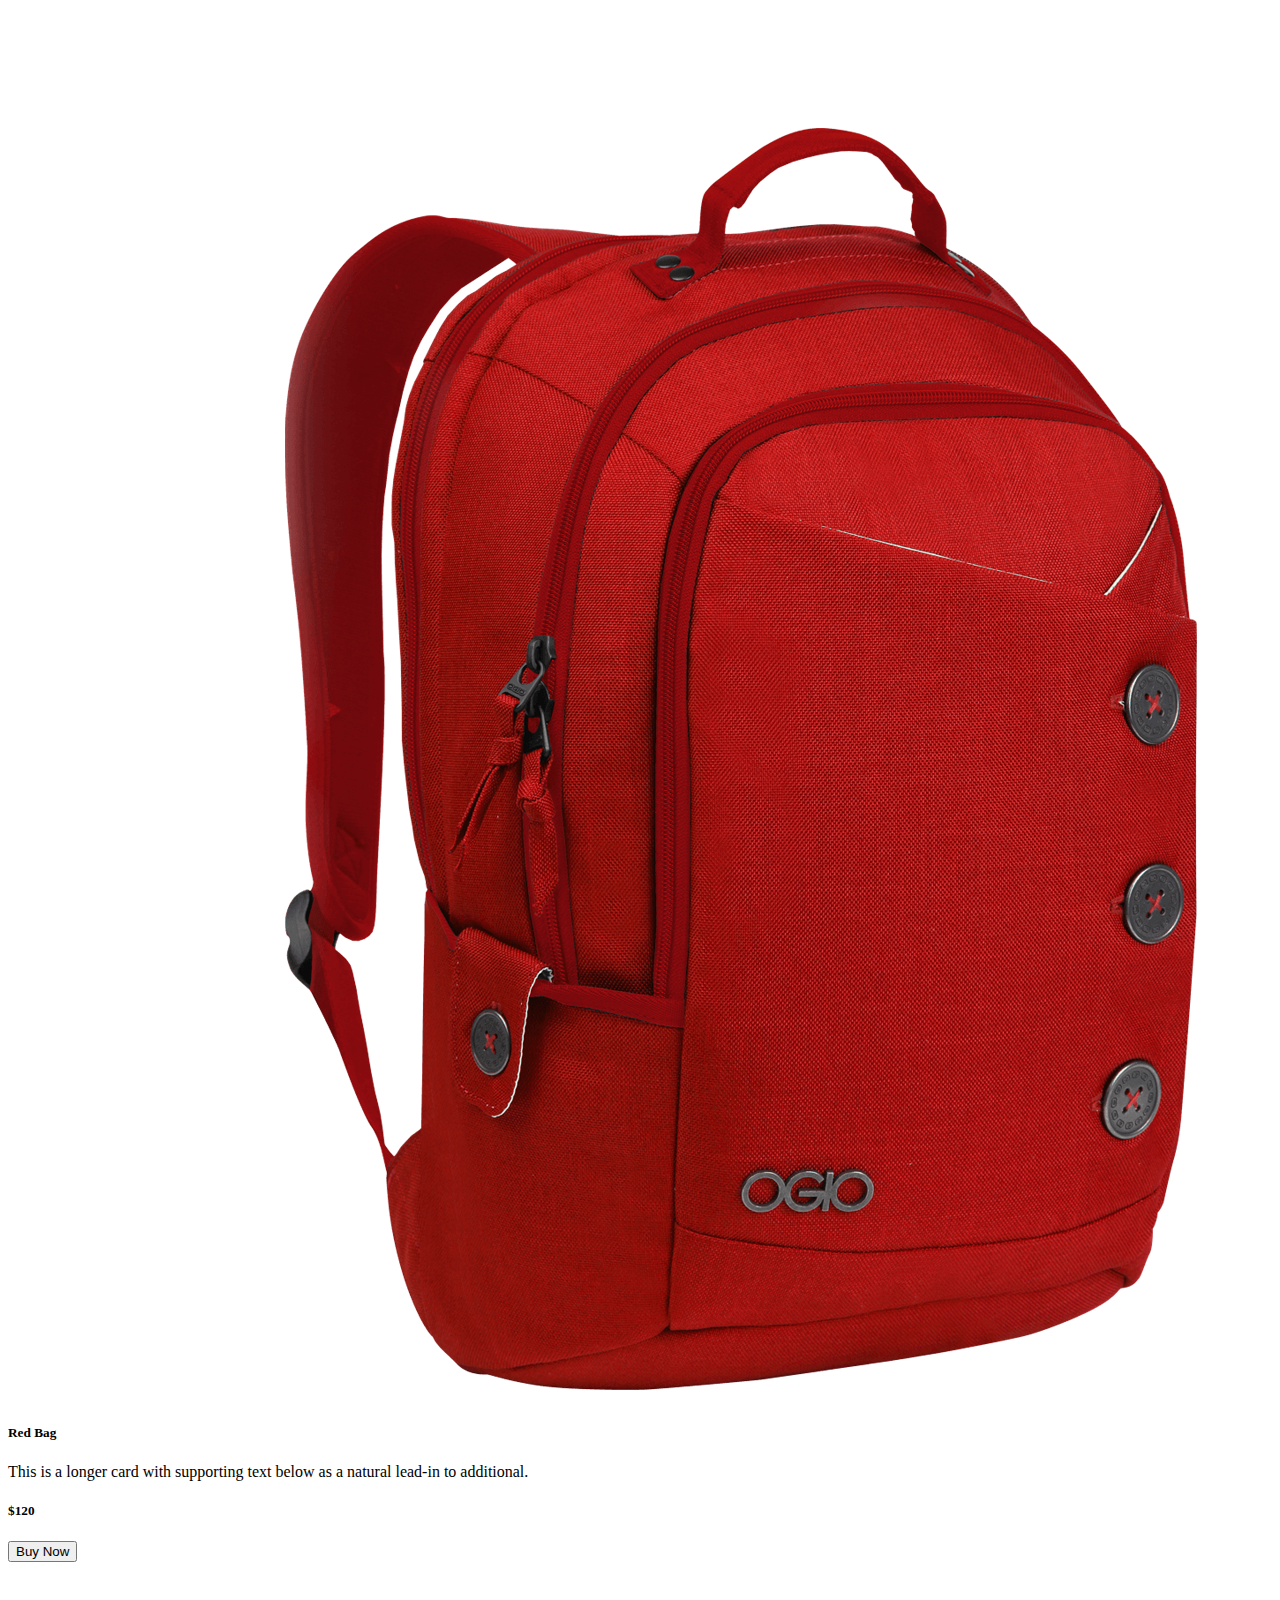
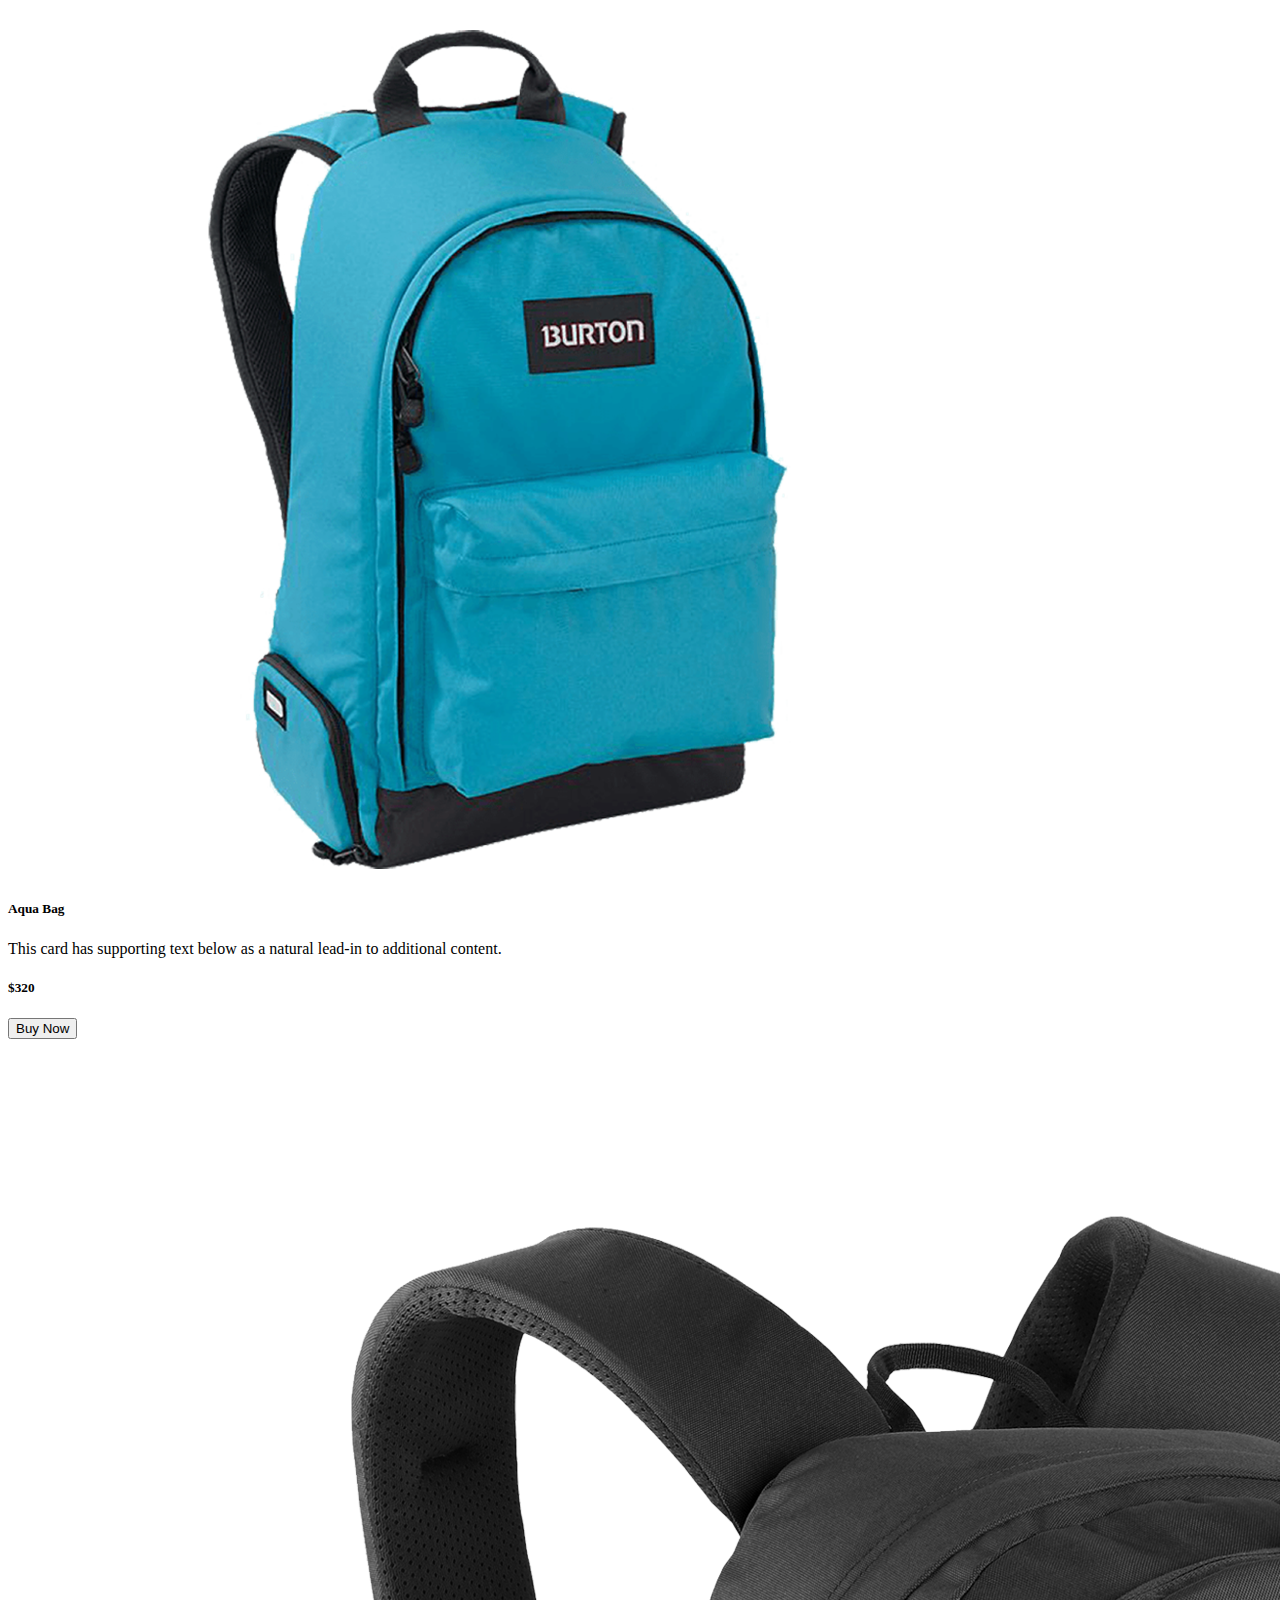
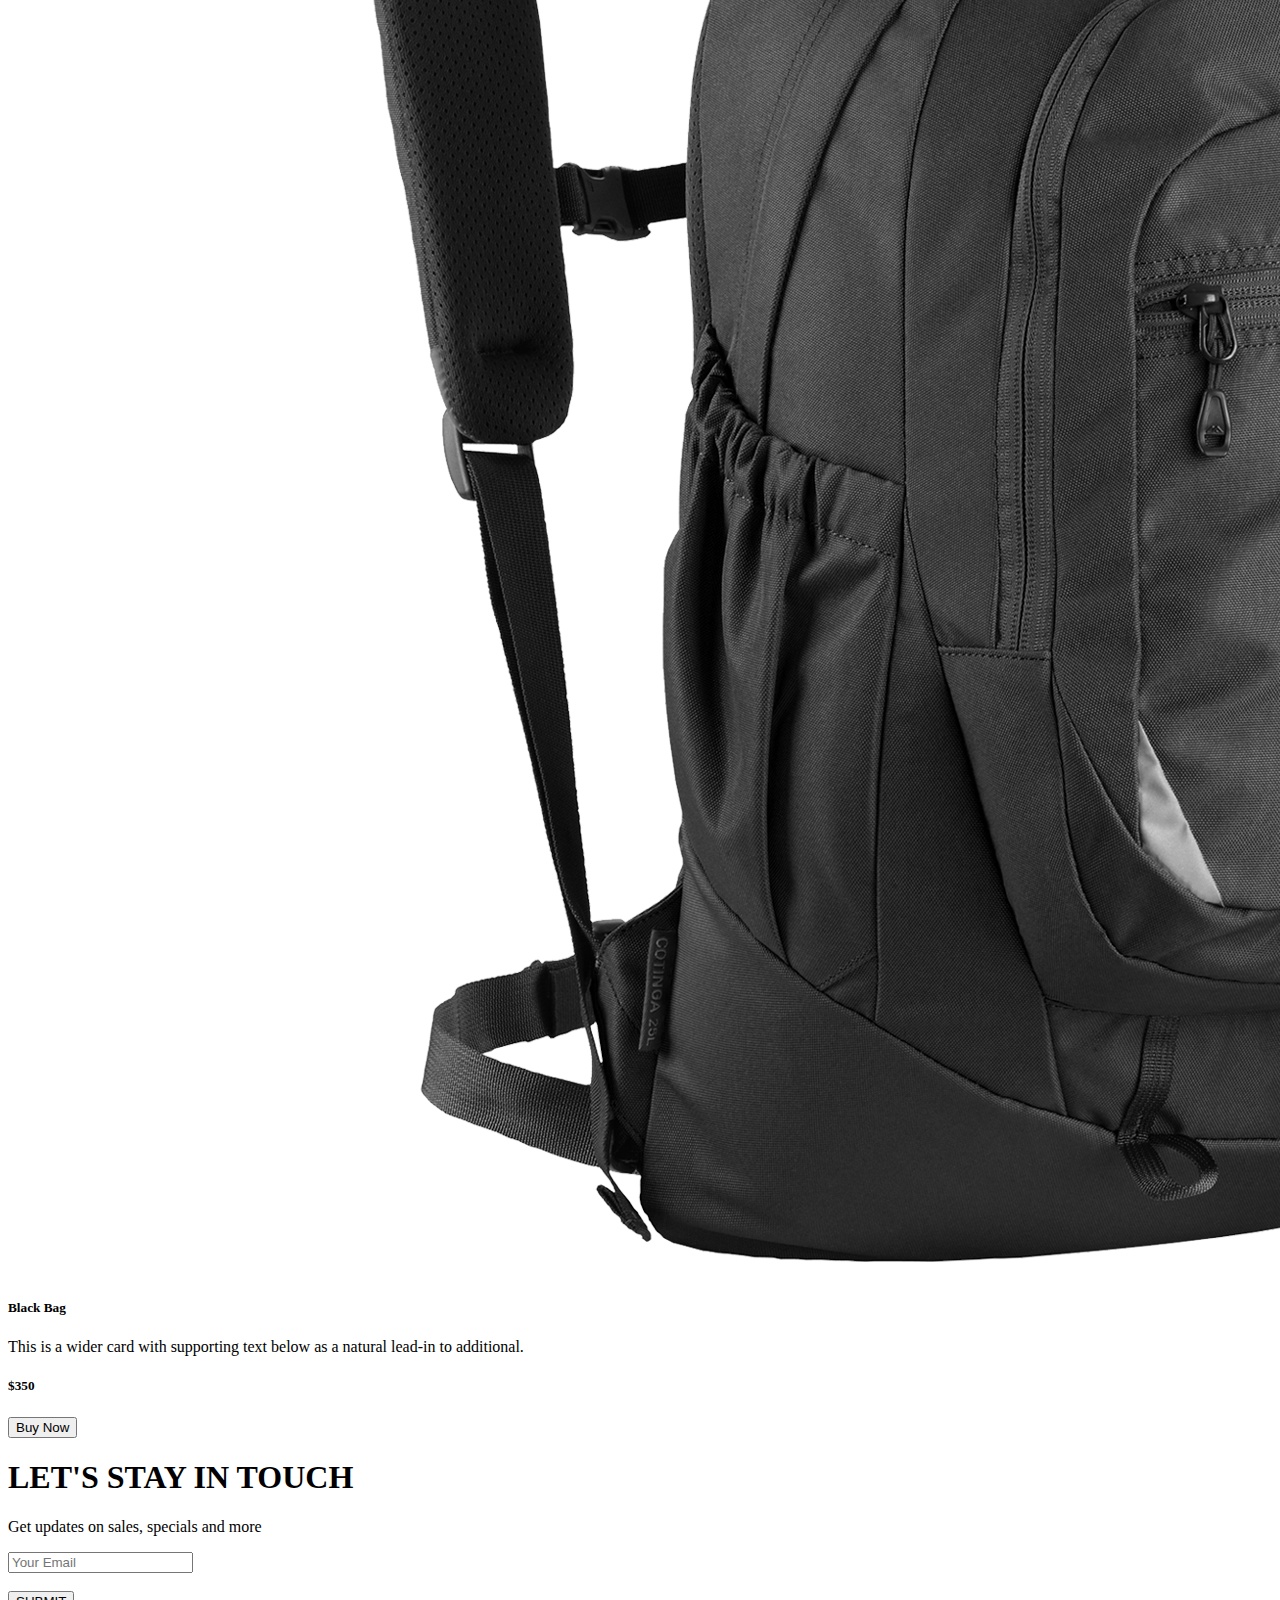
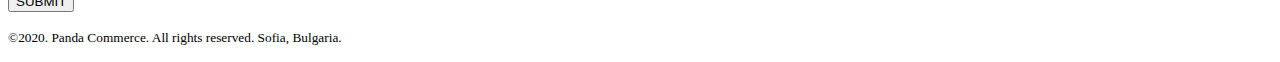
==== commit 7a472473: "top banner added" ====
--- a/panda.html
+++ b/panda.html
@@ -14,7 +14,7 @@
 <body>
     <!-- hader start -->
     <header>
-        <nav class="navbar navbar-expand-lg navbar-light bg-light">
+        <nav class="navbar navbar-expand-lg navbar-light bg-light fixed-top">
             <div class="container">
                 <a class="navbar-brand" href="#"><img src="panda-commerce-master/images/logo.png" alt=""> </a>
 
@@ -29,13 +29,13 @@
                             <a class="nav-link active" aria-current="page" href="#">Home</a>
                         </li>
                         <li class="nav-item">
-                            <a class="nav-link" href="#">Shoes<a>
+                            <a class="nav-link" href="#shoes">Shoes<a>
                         </li>
                         <li class="nav-item">
-                            <a class="nav-link" href="#">Backpack<a>
+                            <a class="nav-link" href="#backpack">Backpack<a>
                         </li>
                         <li class="nav-item">
-                            <a class="nav-link" href="#">Subscribe<a>
+                            <a class="nav-link" href="#subscribe">Subscribe<a>
                         </li>
 
 
@@ -172,7 +172,7 @@
         </section>
 
         <!-- cart -->
-        <section class="container">
+        <section class="container" id="shoes">
             <h2>Shoes</h2>
             <div class="row row-cols-1 row-cols-md-2 row-cols-lg-3 g-4">
                 <div class="col">
@@ -221,8 +221,8 @@
             </div>
         </section>
 
-        <!-- bagpacks -->
-        <section class="container">
+        <!-- bagpacks ,,mt-3 means space from top-->
+        <section class="container my-5" id="backpack">
             <h2>Backpacks</h2>
             <div class="row row-cols-1 row-cols-md-2 row-cols-lg-3 g-4">
                 <div class="col">
@@ -269,9 +269,26 @@
                     </div>
                 </div>
             </div>
+
+            <!-- subscribe -->
+            <section class="container bg-info d-flex justify-content-center align-items-center rounded-3 mt-5"
+                id="subscribe">
+
+                <div>
+                    <h1>LET'S STAY IN TOUCH</h1>
+                    <p>Get updates on sales, specials and more</p>
+                    <input type="text" placeholder="Your Email">
+                    <br>
+                    <br>
+                    <button class="btn btn-warning">SUBMIT</button>
+                </div>
+            </section>
         </section>
     </main>
-    <footer>
+    <footer class="mt-5 text-center">
+        <p>
+            <small>©2020. Panda Commerce. All rights reserved. Sofia, Bulgaria.</small>
+        </p>
 
     </footer>
 
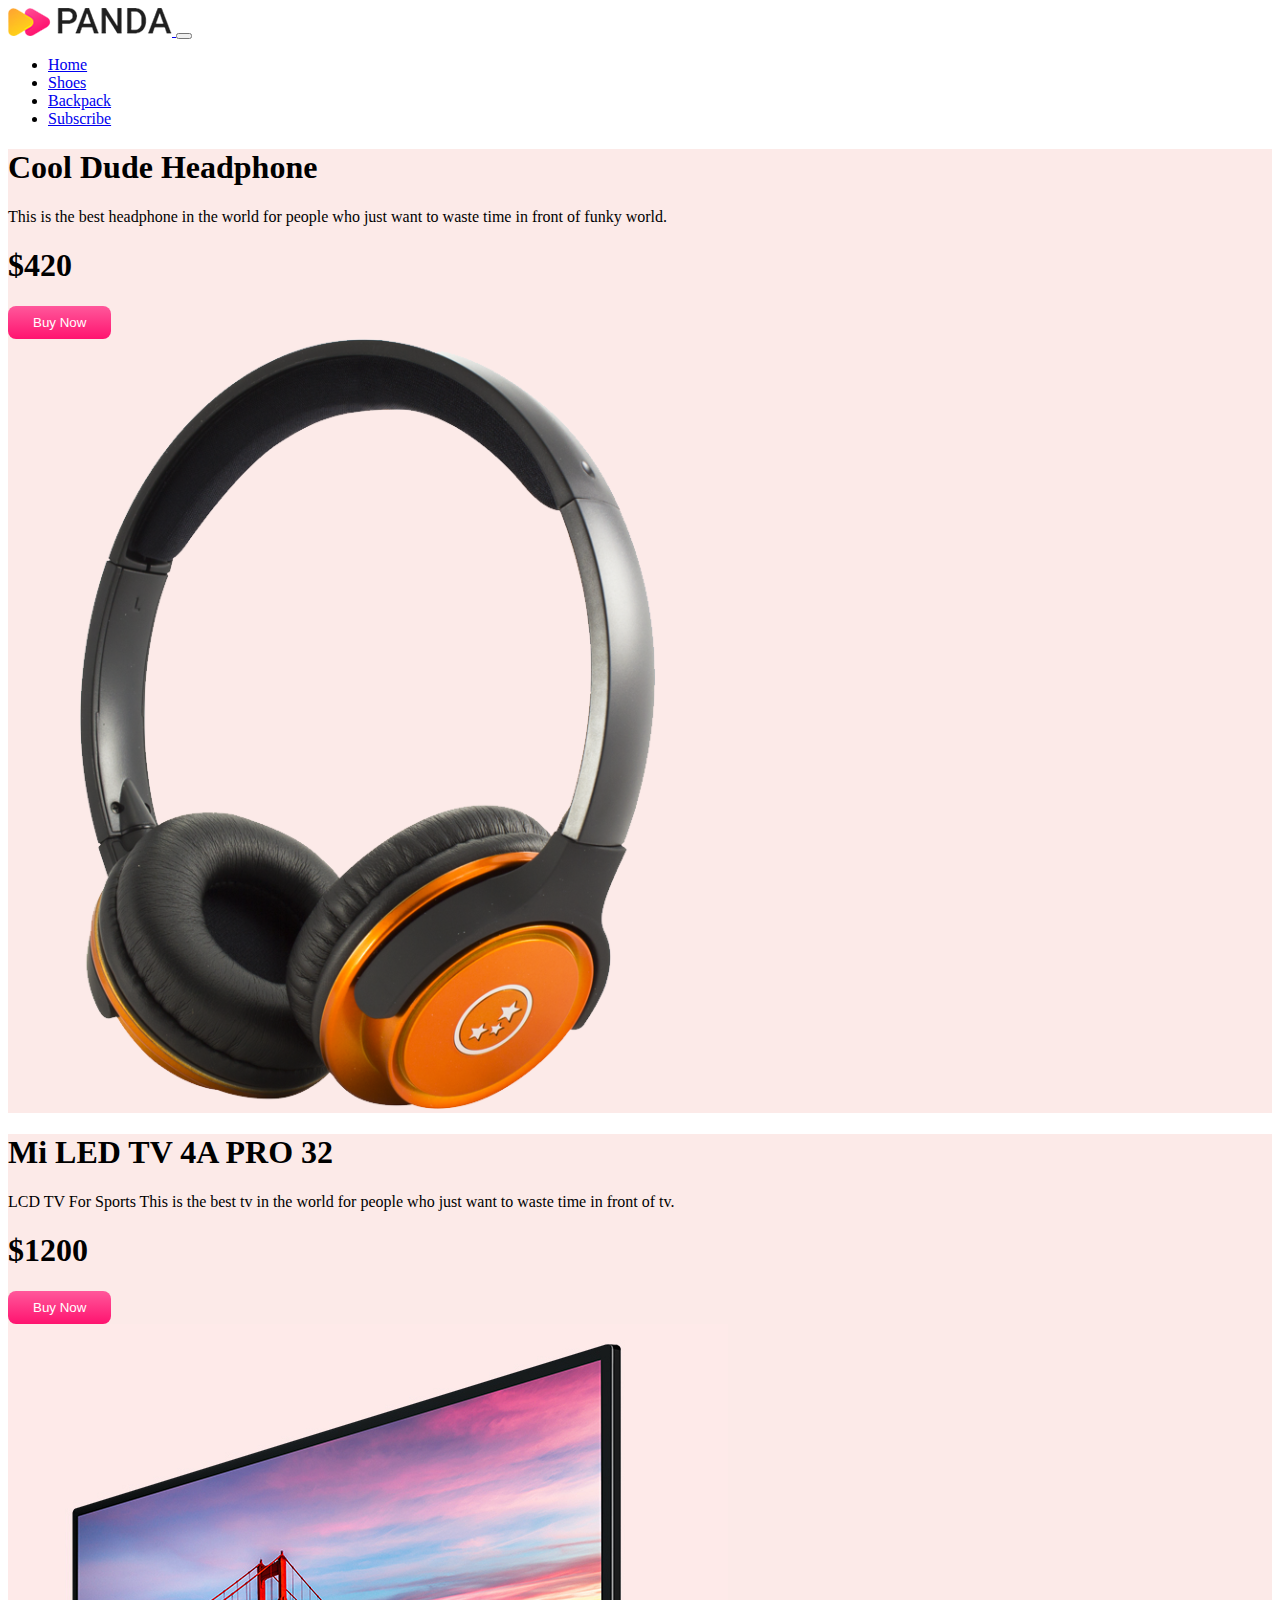
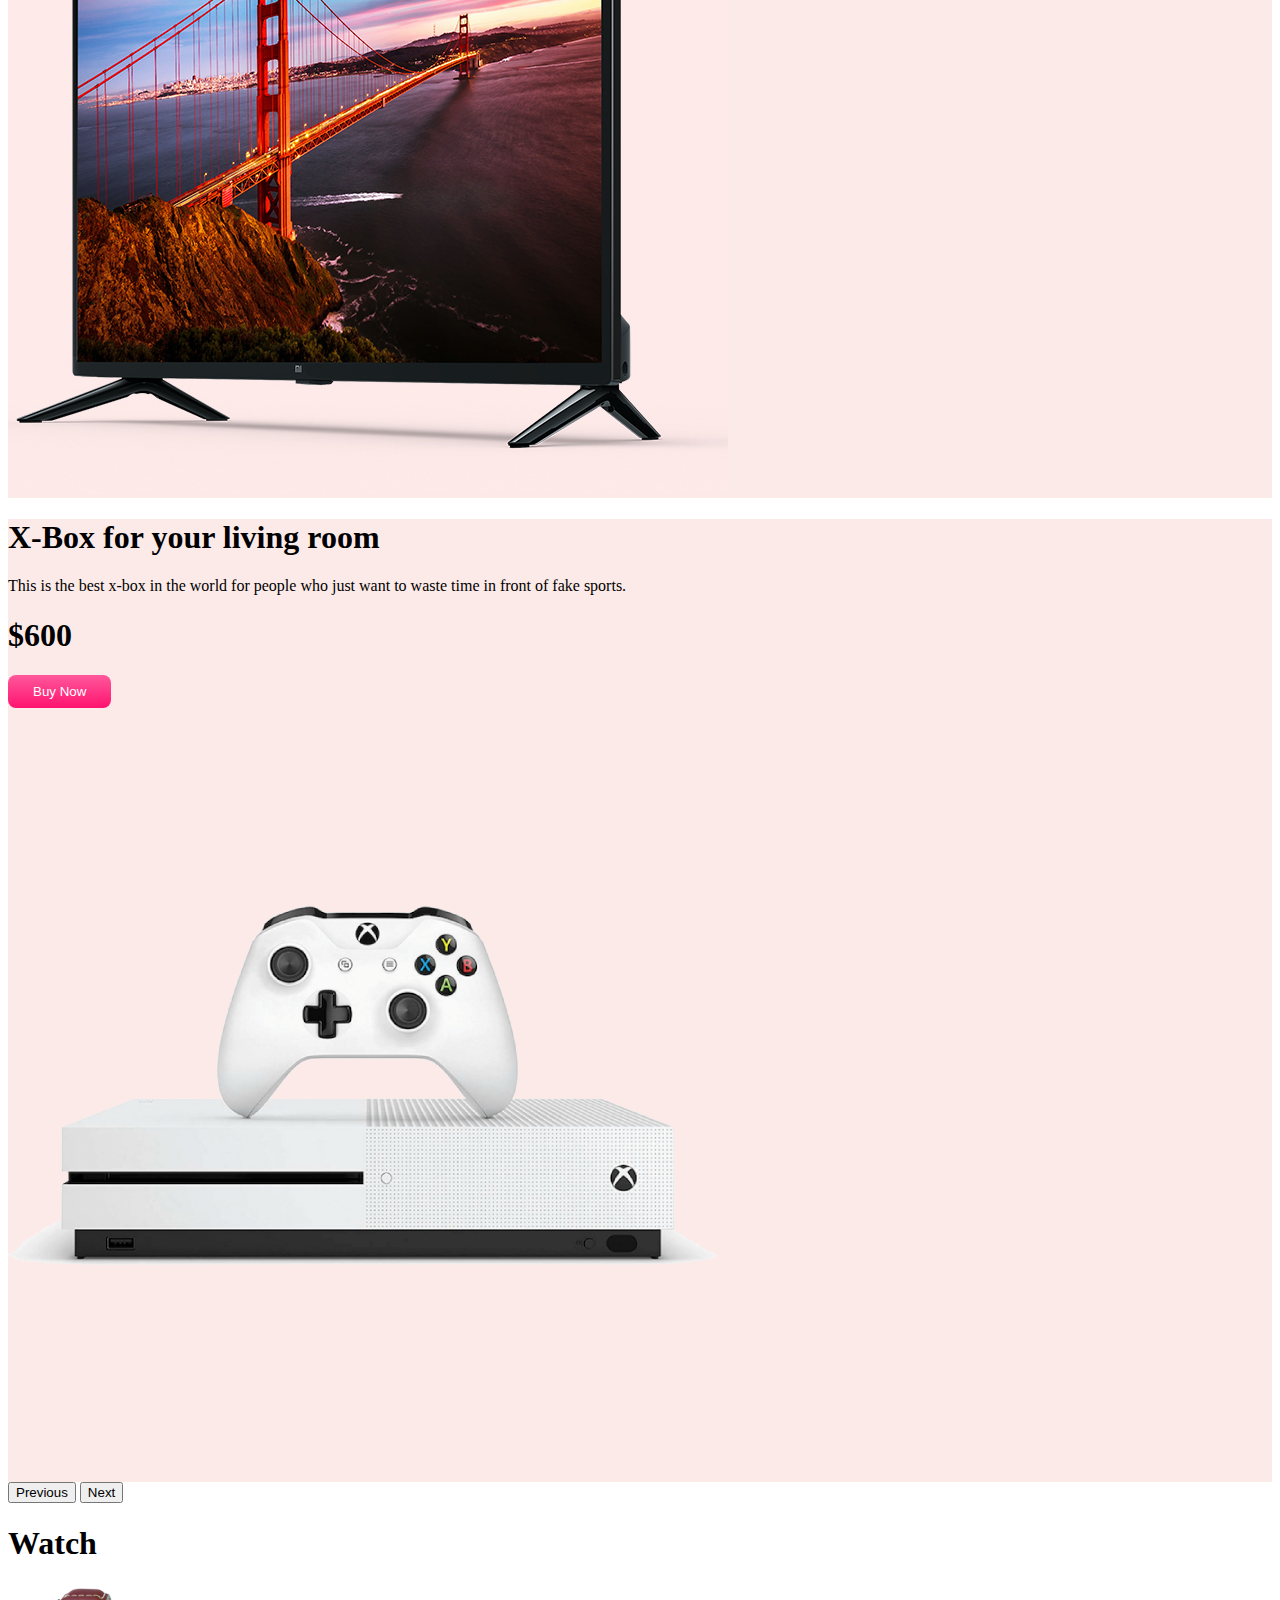
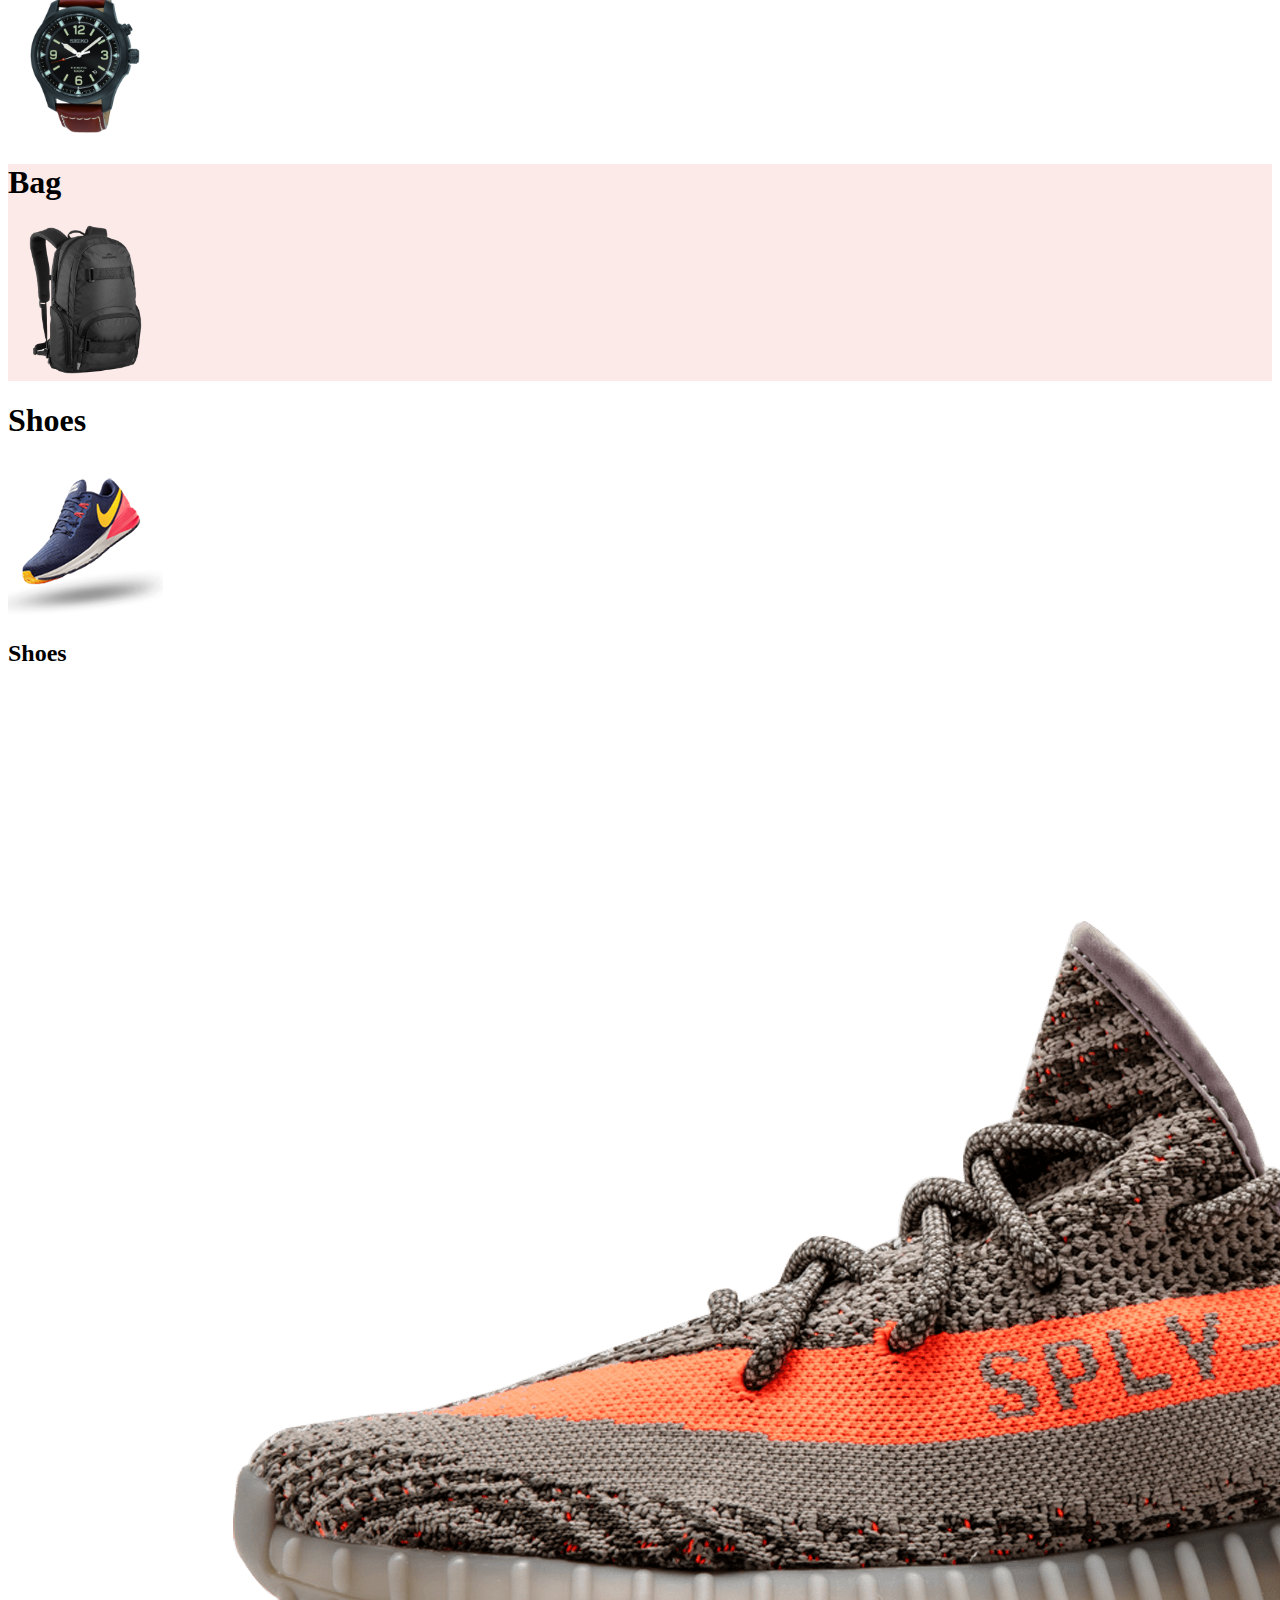
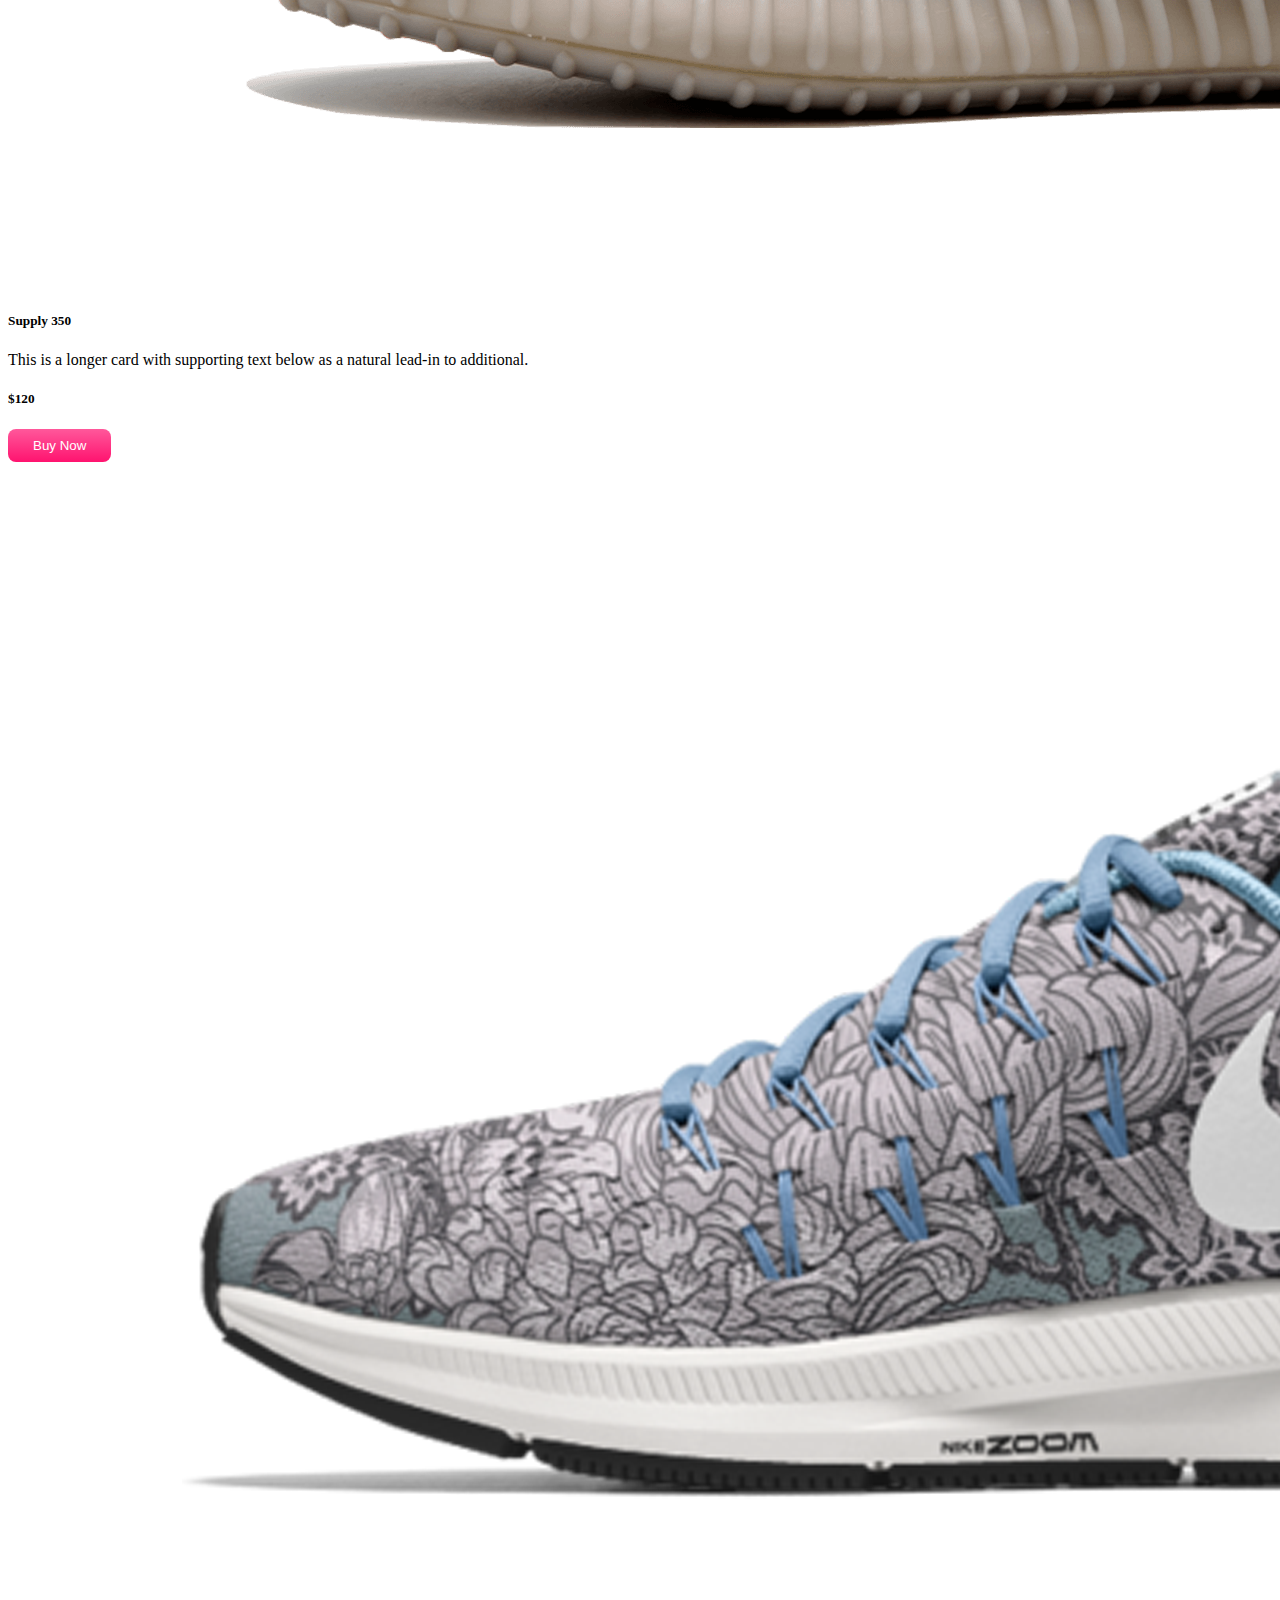
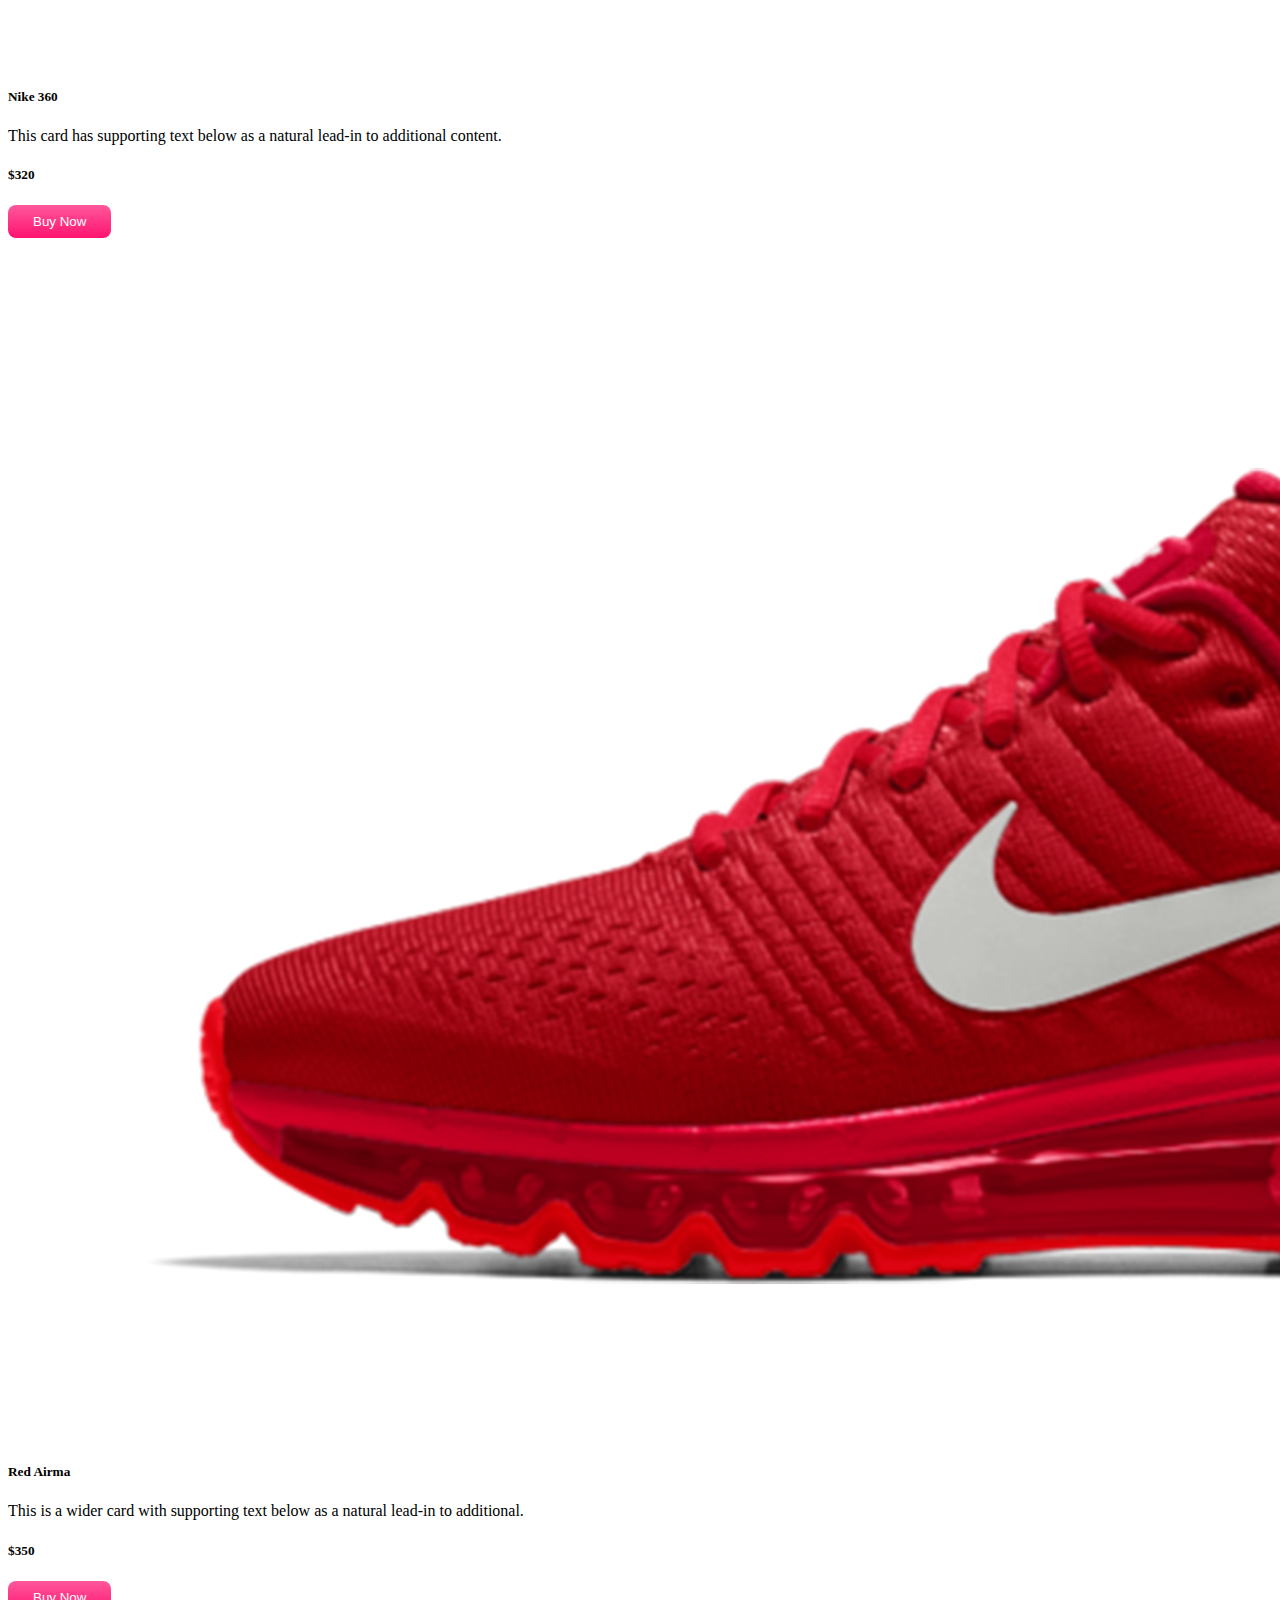
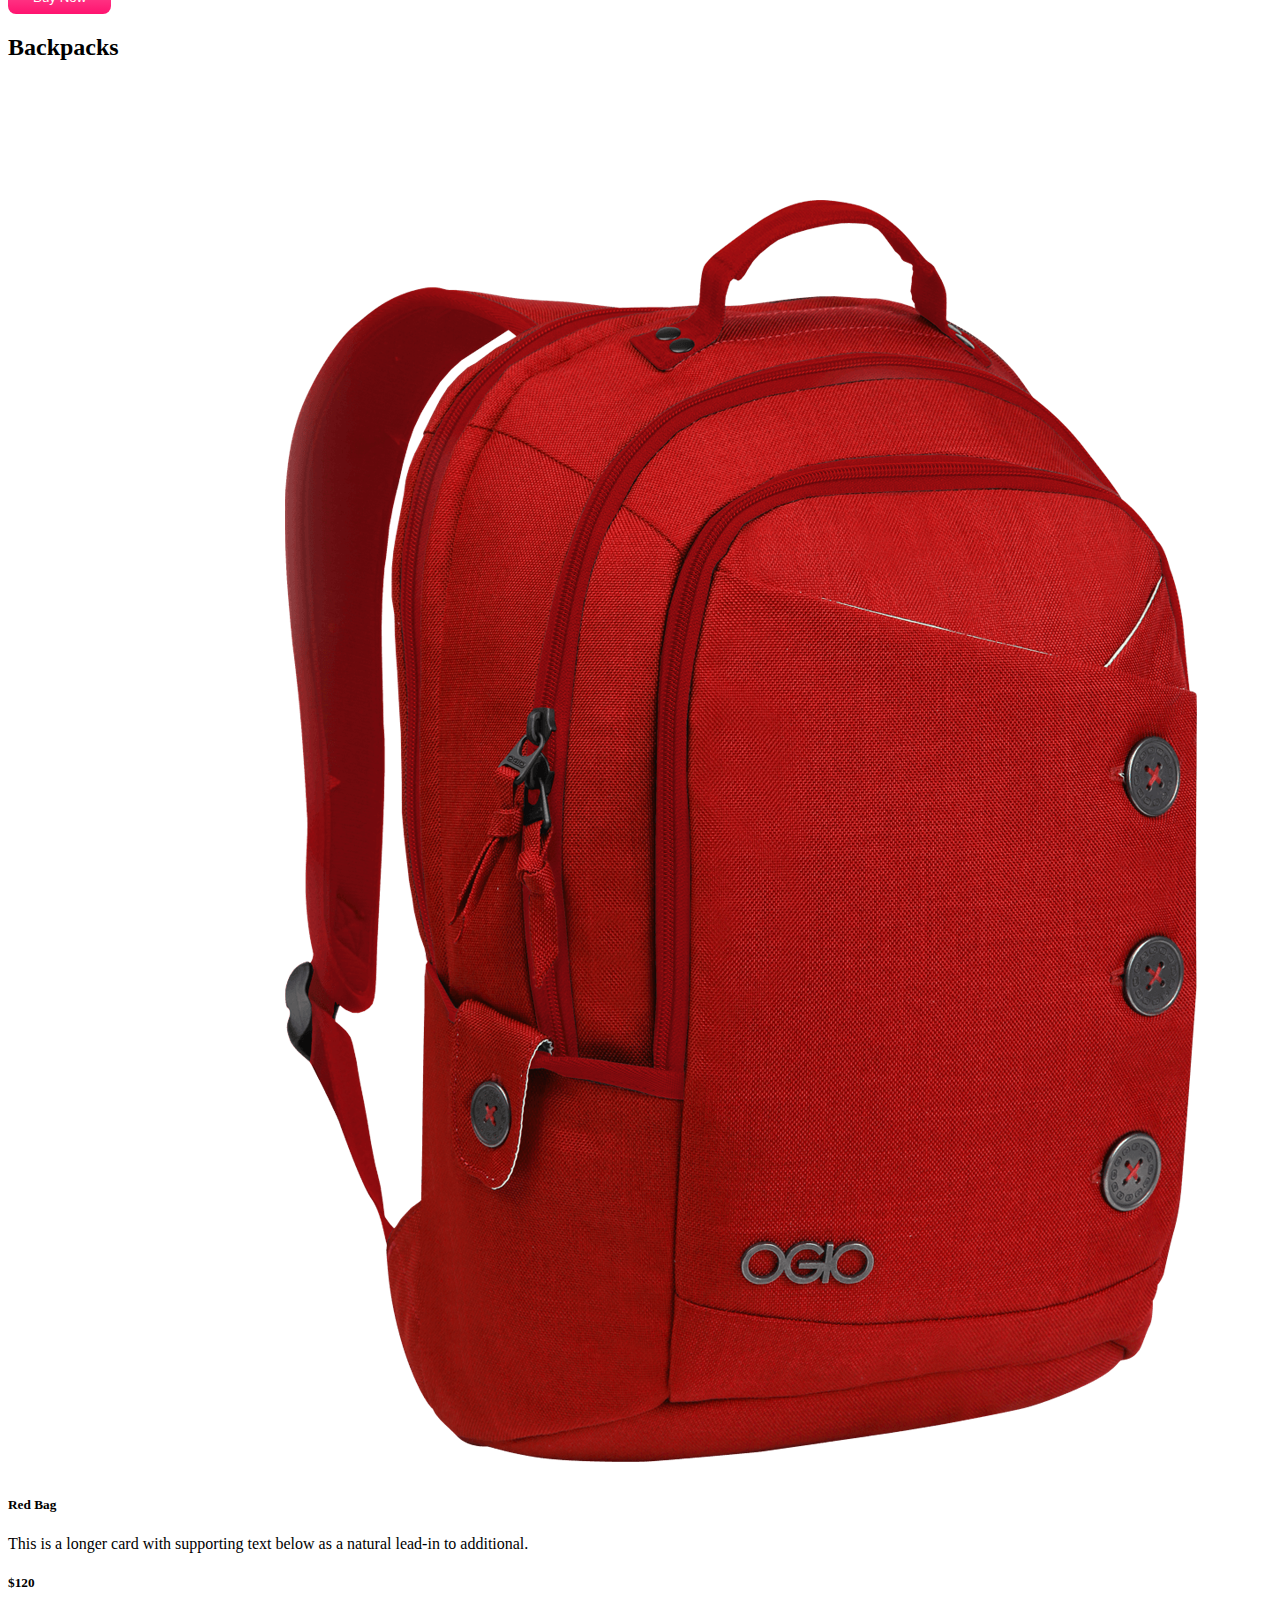
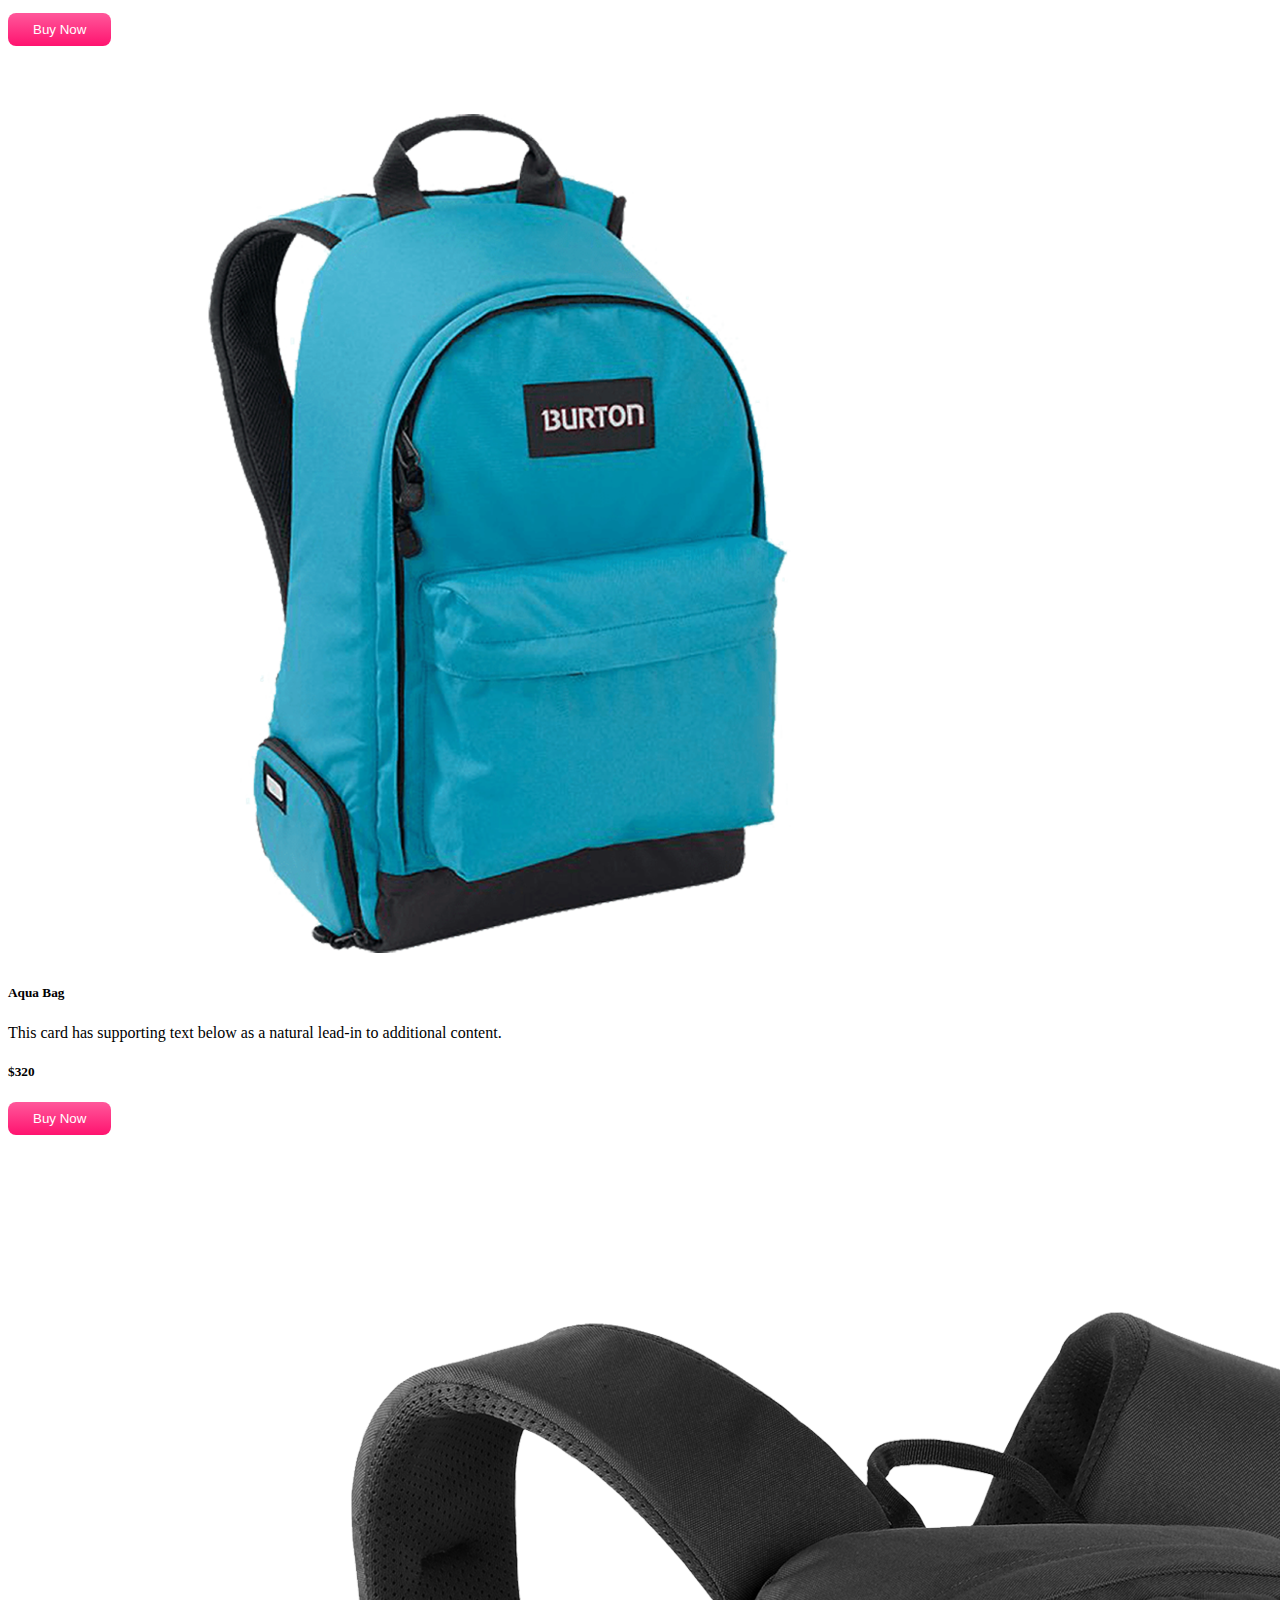
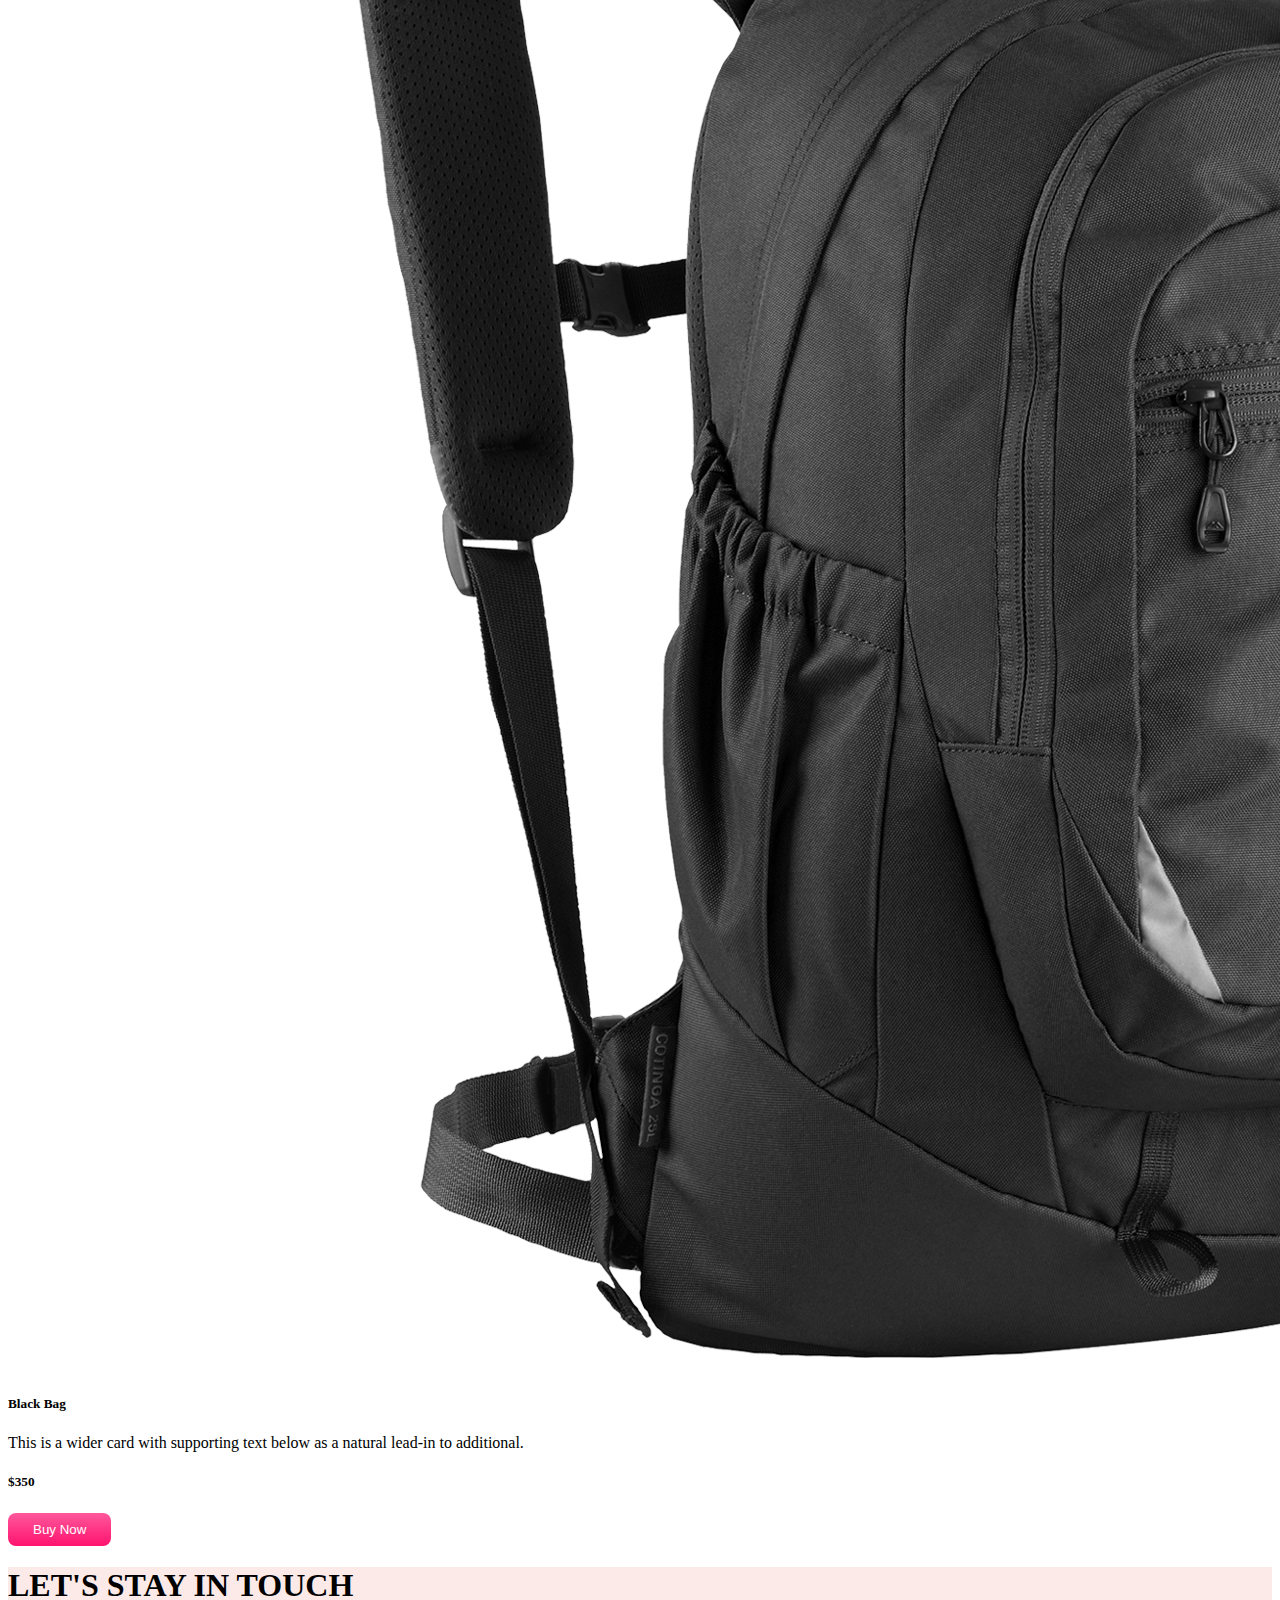
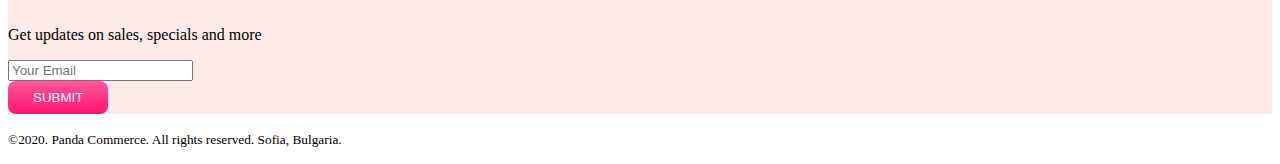
==== commit dd115f53: "top banner added" ====
--- a/panda.html
+++ b/panda.html
@@ -9,6 +9,9 @@
     <!--ootstrap stylesheet-->
     <link href="https://cdn.jsdelivr.net/npm/bootstrap@5.1.3/dist/css/bootstrap.min.css" rel="stylesheet"
         integrity="sha384-1BmE4kWBq78iYhFldvKuhfTAU6auU8tT94WrHftjDbrCEXSU1oBoqyl2QvZ6jIW3" crossorigin="anonymous">
+
+    <!-- coustom style -->
+    <link rel="stylesheet" href="css/style.css">
 </head>
 
 <body>
@@ -44,13 +47,13 @@
                 </div>
             </div>
         </nav>
-        <!-- image slider -->
+        <!-- image slider carosel -->
         <section class="container">
             <div id="carouselExampleControls" class="carousel slide" data-bs-ride="carousel">
                 <div class="carousel-inner">
                     <div class="carousel-item p-5 active">
 
-                        <div class="row bg-info bg-gradient d-flex align-items-center">
+                        <div class="row panda-bg-info bg-gradient d-flex align-items-center">
                             <div class="col-lg-7">
                                 <h1>Cool Dude Headphone</h1>
                                 <p>
@@ -58,7 +61,7 @@
                                     front of funky world.
                                 </p>
                                 <h1>$420</h1>
-                                <button class="btn btn-warning">Buy Now</button>
+                                <button class="panda-btn-buy-now">Buy Now</button>
 
                             </div>
                             <div class="col-lg-5">
@@ -71,7 +74,7 @@
 
                     </div>
                     <div class="carousel-item p-5">
-                        <div class="row bg-info bg-gradient d-flex align-items-center">
+                        <div class="row panda-bg-info bg-gradient d-flex align-items-center">
                             <div class="col-lg-7">
                                 <h1>Mi LED TV 4A PRO 32</h1>
                                 <p>
@@ -80,7 +83,7 @@
                                     tv.
                                 </p>
                                 <h1>$1200</h1>
-                                <button class="btn btn-warning">Buy Now</button>
+                                <button class="panda-btn-buy-now">Buy Now</button>
 
                             </div>
                             <div class="col-lg-5">
@@ -91,7 +94,7 @@
                         </div>
                     </div>
                     <div class="carousel-item p-5">
-                        <div class="row bg-info bg-gradient d-flex align-items-center">
+                        <div class="row panda-bg-info bg-gradient d-flex align-items-center">
                             <div class="col-lg-7">
                                 <h1>X-Box for your living room</h1>
                                 <p>
@@ -99,7 +102,7 @@
                                     of fake sports.
                                 </p>
                                 <h1>$600</h1>
-                                <button class="btn btn-warning">Buy Now</button>
+                                <button class="panda-btn-buy-now">Buy Now</button>
 
                             </div>
                             <div class="col-lg-5">
@@ -126,9 +129,9 @@
         </section>
     </header>
 
-    <!-- catagories -->
+    <!-- categories images -->
     <main>
-        <section class="container my-5">
+        <section class="container my-5 categories">
 
             <div class="row g-4">
                 <div class="col-lg-4 col-lg-6 col-12">
@@ -141,7 +144,7 @@
                     </div>
                 </div>
                 <div class="col-lg-4 col-lg-6 col-12">
-                    <div class="p-3 border bg-info d-flex align-items-center justify-content-between rounded-3">
+                    <div class="p-3 border panda-bg-info d-flex align-items-center justify-content-between rounded-3">
 
                         <h1 class="text-white">
                             Bag
@@ -185,7 +188,7 @@
                             <h5>$120</h5>
                         </div>
                         <div class="m-3">
-                            <button class="btn btn-warning">Buy Now</button>
+                            <button class="panda-btn-buy-now">Buy Now</button>
                         </div>
                     </div>
                 </div>
@@ -200,7 +203,7 @@
                             <h5>$320</h5>
                         </div>
                         <div class="m-3">
-                            <button class="btn btn-warning">Buy Now</button>
+                            <button class="panda-btn-buy-now">Buy Now</button>
                         </div>
                     </div>
                 </div>
@@ -214,7 +217,7 @@
                             <h5>$350</h5>
                         </div>
                         <div class="m-3">
-                            <button class="btn btn-warning">Buy Now</button>
+                            <button class="panda-btn-buy-now">Buy Now</button>
                         </div>
                     </div>
                 </div>
@@ -235,7 +238,7 @@
                             <h5>$120</h5>
                         </div>
                         <div class="m-3">
-                            <button class="btn btn-warning">Buy Now</button>
+                            <button class="panda-btn-buy-now">Buy Now</button>
                         </div>
                     </div>
                 </div>
@@ -250,7 +253,7 @@
                             <h5>$320</h5>
                         </div>
                         <div class="m-3">
-                            <button class="btn btn-warning">Buy Now</button>
+                            <button class="panda-btn-buy-now">Buy Now</button>
                         </div>
                     </div>
                 </div>
@@ -264,23 +267,22 @@
                             <h5>$350</h5>
                         </div>
                         <div class="m-3">
-                            <button class="btn btn-warning">Buy Now</button>
+                            <button class="panda-btn-buy-now">Buy Now</button>
                         </div>
                     </div>
                 </div>
             </div>
 
             <!-- subscribe -->
-            <section class="container bg-info d-flex justify-content-center align-items-center rounded-3 mt-5"
+            <section class="container panda-bg-info d-flex justify-content-center align-items-center rounded-3 mt-5"
                 id="subscribe">
 
                 <div>
                     <h1>LET'S STAY IN TOUCH</h1>
                     <p>Get updates on sales, specials and more</p>
-                    <input type="text" placeholder="Your Email">
+                    <input class="form-control" type="text" placeholder="Your Email">
                     <br>
-                    <br>
-                    <button class="btn btn-warning">SUBMIT</button>
+                    <button class="panda-btn-buy-now">SUBMIT</button>
                 </div>
             </section>
         </section>
--- a/css/style.css
+++ b/css/style.css
@@ -0,0 +1,14 @@
+.panda-bg-info{
+    background-color: #fceae8;
+}
+.categoris img{
+    width: 100px;
+}
+.panda-btn-buy-now{
+    background-image: linear-gradient(to bottom, #FF589B 0%, #FF136F 100%);
+    color: white;
+    border-radius: 8px;
+    padding: 9px 25px;
+    border: none;
+    
+}